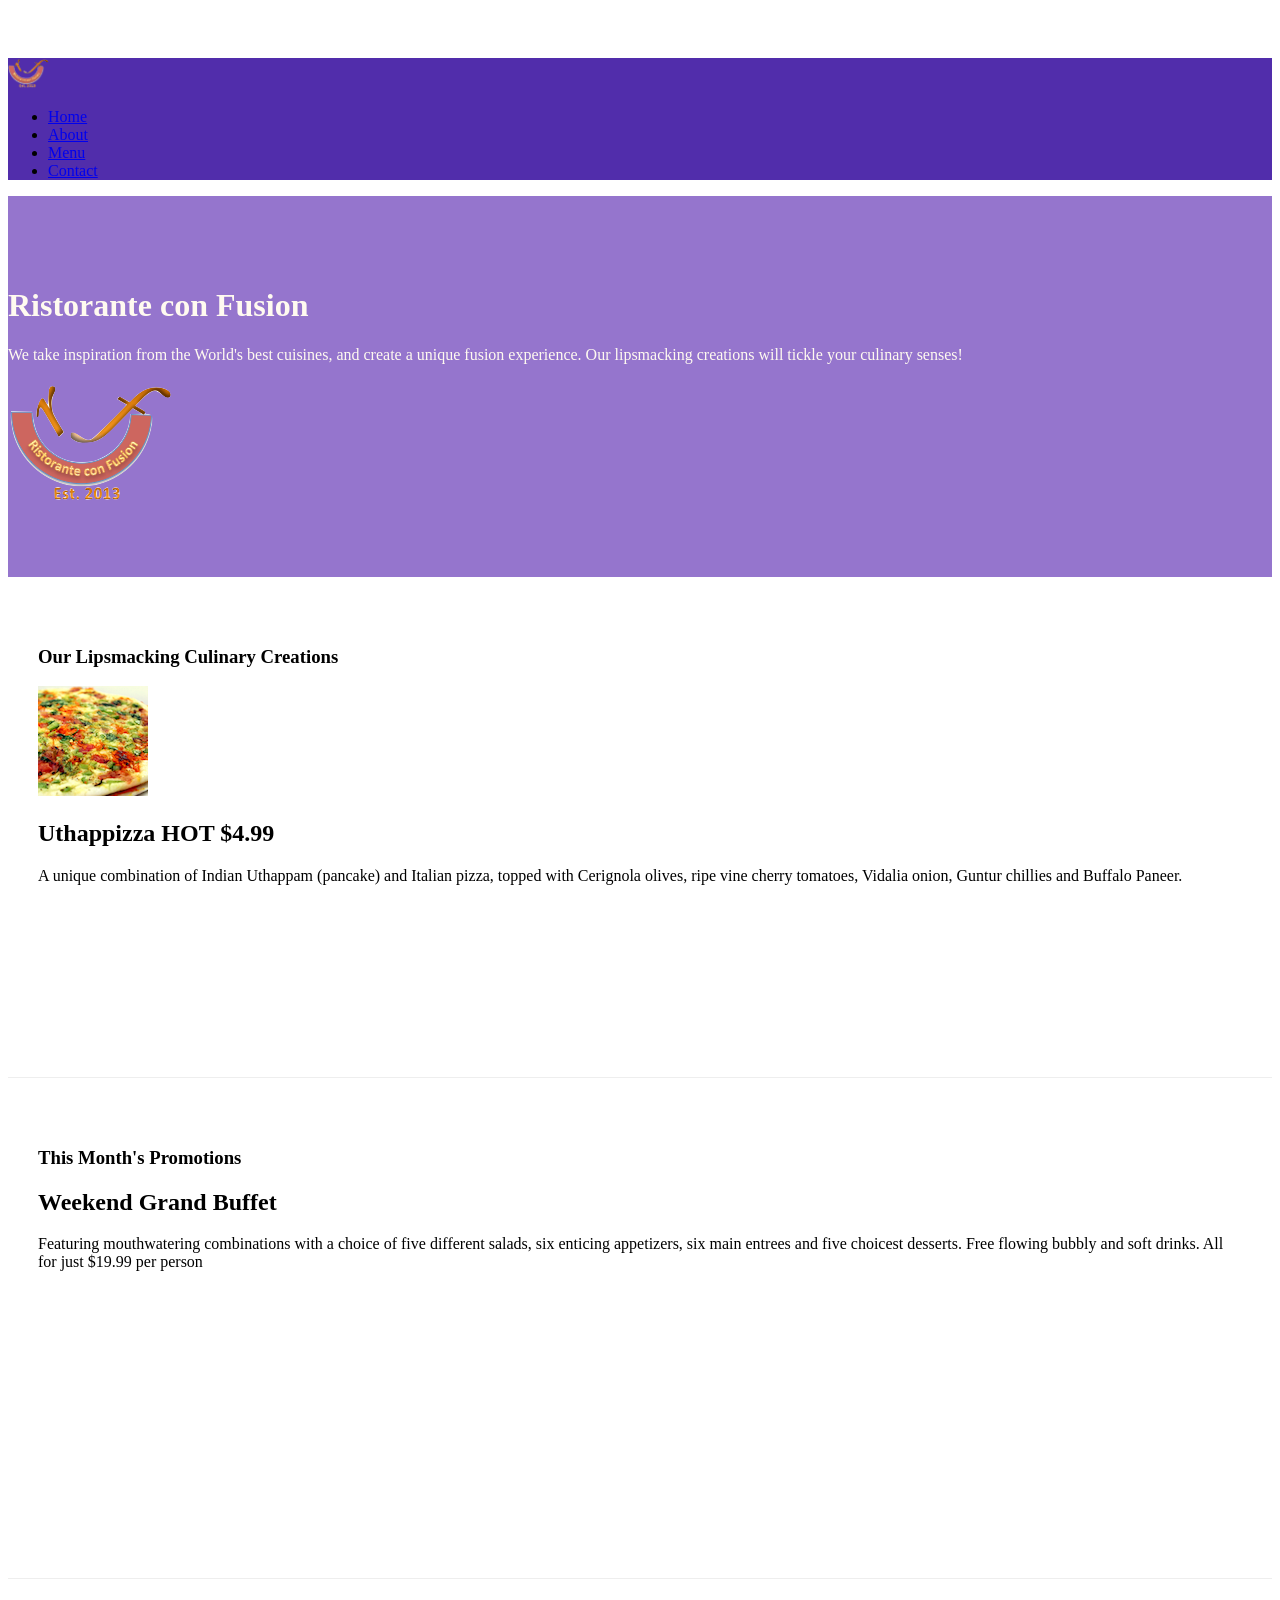
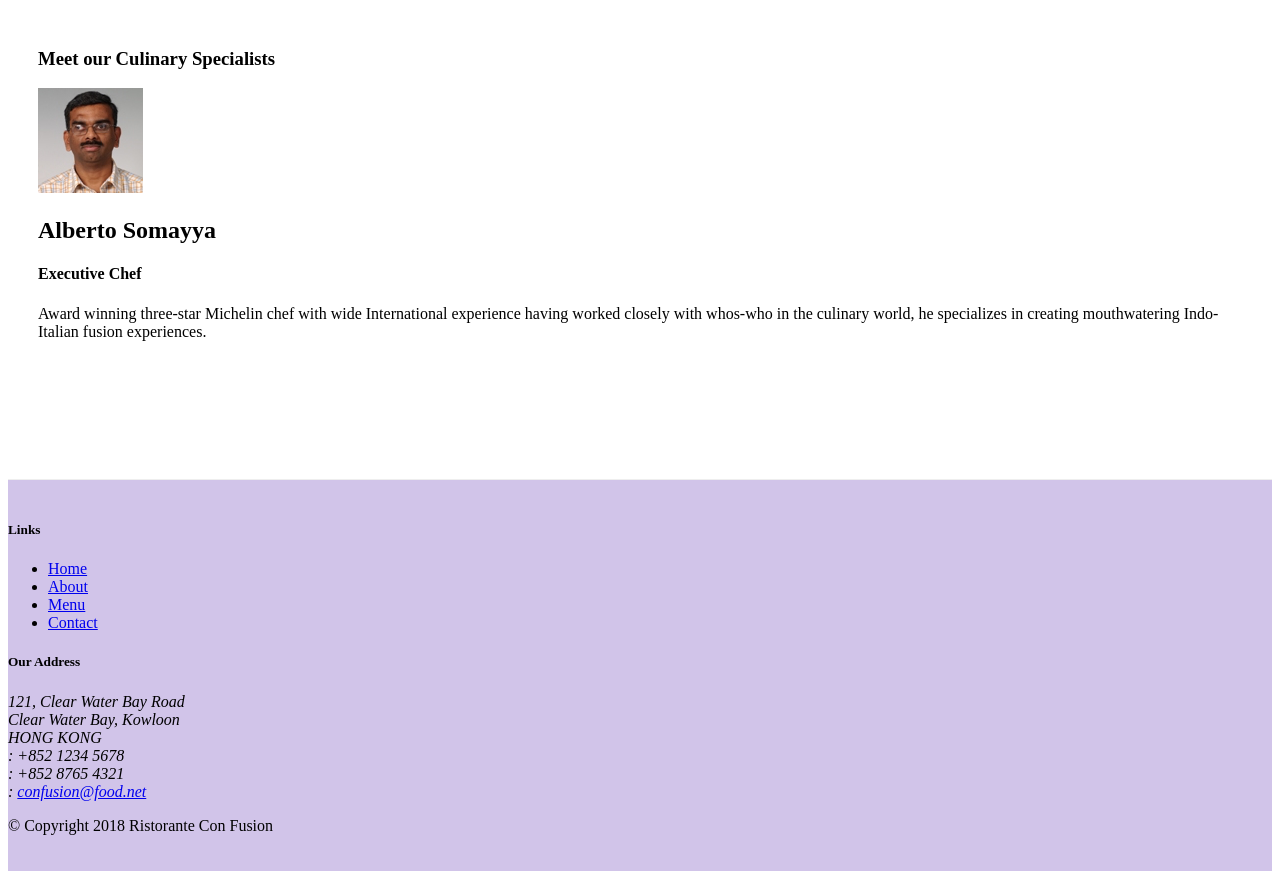
==== index.html @ 1c40da43 "alerting users" ====
<!DOCTYPE html>
<html lang="en">

<head>
     <!-- Required meta tags always come first -->
     <meta charset="utf-8">
     <meta name="viewport" content="width=device-width, initial-scale=1, shrink-to-fit=no">
     <meta http-equiv="x-ua-compatible" content="ie=edge">
 
     <!-- Bootstrap CSS -->
     <link rel="stylesheet" href="node_modules/bootstrap/dist/css/bootstrap.min.css">
     <link rel="stylesheet" href="node_modules/font-awesome/css/font-awesome.min.css">
     <link rel="stylesheet" href="node_modules/bootstrap-social/bootstrap-social.css">
     <link rel="stylesheet" href="css/styles.css">
    
    <title>Ristorante Con Fusion</title>
</head>

<body>
    <nav class="navbar navbar-dark navbar-expand-sm fixed-top">
        <div class="container">
            <botton class="navbar-toggler" type="botton" data-toggle="collapse" data-target="#Navbar">
                <span class="navbar-toggler-icon"></span>

            </botton>
            <a class="navbar-brand mr-auto" href="#"><img src="img/logo.png" height="30" width="41"></a>
            <div class="collapse navbar-collapse" id="Navbar">
                <ul class="navbar-nav mr-auto">
                    <li class="nav-item active"><a class="nav-link" href="#"><span class="fa fa-home fa-lg"></span> Home</a></li>
                    <li class="nav-item"><a class="nav-link" href="./aboutus.html"><span class="fa fa-info fa-lg"></span> About</a></li>
                    <li class="nav-item"><a class="nav-link" href="#"><span class="fa fa-list fa-lg"></span> Menu</a></li>
                    <li class="nav-item"><a class="nav-link" href="./contactus.html"><span class="fa fa-address-card fa-lg"></span> Contact</a></li>
                </ul>
            </div>
        </div>
    </nav>
    <header class="jumbotron">
        <div class="container">
            <div class="row row-header">
                <div class="col-12 col-sm-6">
                    <h1>Ristorante con Fusion</h1>
                    <p>We take inspiration from the World's best cuisines, and create a unique fusion experience. Our lipsmacking creations will tickle your culinary senses!</p>
                </div>
                <div class="col-12 col-sm align-self-center">
                    <img src="img/logo.png" class="img-fluid">
                </div>
            </div>
        </div>
    </header>

    <div class="container">
        <div class="row row-content algn-items-center">
            <div class="col-12 col-sm-4 order-sm-last col-md-3">
                <h3>Our Lipsmacking Culinary Creations</h3>
            </div>
            <div class="col col-sm order-sm-first col-md">
                <div class="media">
                    <img class="d-flex mr-3 img-thumbnail aign-self-center"
                        src="img/uthappizza.png" alt="uthappizza">
                    <div class="media-body">
                        <h2 class="md-0">Uthappizza <span class="badge badge-danger">HOT</span> <span class="badge badge-pill badge-secondary">$4.99</span></h2>
                        <p>A unique combination of Indian Uthappam (pancake) and Italian pizza, topped with Cerignola olives, ripe vine cherry tomatoes, Vidalia onion, Guntur chillies and Buffalo Paneer.</p>
                    </div>
                </div>
            </div>
        </div>


        <div class="row row-content align-items-center">
            <div class="col-12 col-sm-4 col-md-3">
                <h3>This Month's Promotions</h3>
            </div>
            <div class="col col-sm col-md">
                <h2>Weekend Grand Buffet</h2>
                <p>Featuring mouthwatering combinations with a choice of five different salads, six enticing appetizers, six main entrees and five choicest desserts. Free flowing bubbly and soft drinks. All for just $19.99 per person </p>
            </div>
        </div>

        <div class="row row-content align-items-center">
            <div class="col-12 col-sm-4 order-sm-last col-md-3">
                <h3>Meet our Culinary Specialists</h3>
            </div>
            <div class="col col-sm order-sm-first col-md">
                <div class="media">
                    <img class="d-flex mr-3 image-thumbnail align-self-center"
                        src="img/alberto.png" alt="alberto">
                    <div class="media-body">
                        <h2 class="mt-0">Alberto Somayya</h2>
                        <h4>Executive Chef</h4>
                        <p>Award winning three-star Michelin chef with wide International experience having worked closely with whos-who in the culinary world, he specializes in creating mouthwatering Indo-Italian fusion experiences. </p>
                    </div>
                </div>

                
            </div>
        </div>
    </div>

    <footer class="footer">
        <div class="container">
            <div class="row">             
                <div class="col-4 offset-1 col-sm-2">
                    <h5>Links</h5>
                    <ul class="list-unstyled">
                        <li><a href="#">Home</a></li>
                        <li><a href="./aboutus.html">About</a></li>
                        <li><a href="#">Menu</a></li>
                        <li><a href="./contactus.html">Contact</a></li>
                    </ul>
                </div>
                <div class="col-7 col-sm-5">
                    <h5>Our Address</h5>
                    <address>
		              121, Clear Water Bay Road<br>
		              Clear Water Bay, Kowloon<br>
		              HONG KONG<br>
		              <i class="fa fa-phone fa-lg"></i>: +852 1234 5678<br>
                      <i class="fa fa-fax fa-lg"></i>: +852 8765 4321<br>
                      <i class="fa fa-envelope fa-lg"></i>: <a href="mailto:confusion@food.net">confusion@food.net</a>
		           </address>
                </div>
                <div class="col-12 col-sm-4 align-self-center">
                    <div class="text-center">
                        <a class="btn btn-social-icon btn-google" href="http://google.com/+"><i class="fa fa-google-plus fa-lg"></i></a>
                        <a class="btn btn-social-icon btn-facebook" href="http://www.facebook.com/profile.php?id="><i class="fa fa-facebook fa-lg"></i></a>
                        <a class="btn btn-social-icon btn-linkedin" href="http://www.linkedin.com/in/"><i class="fa fa-linkedin fa-lg"></i></a>
                        <a class="btn btn-social-icon btn-twitter" href="http://twitter.com/"><i class="fa fa-twitter fa-lg"></i></a>
                        <a class="btn btn-social-icon btn-google" href="http://youtube.com/"><i class="fa fa-youtube fa-lg"></i></a>
                        <a class="btn btn-social-icon" href="mailto:"><i class="fa fa-envelope-o fa-lg"></i></a>
                    </div>
                </div>
           </div>
           <div class="row justify-content-center">             
                <div class="col-auto">
                    <p>© Copyright 2018 Ristorante Con Fusion</p>
                </div>
           </div>
        </div>
    </footer>
    <!-- jQuery first, then Popper.js, then Bootstrap JS. -->
    <script src="node_modules/jquery/dist/jquery.slim.min.js"></script>
    <script src="node_modules/popper.js/dist/umd/popper.min.js"></script>
    <script src="node_modules/bootstrap/dist/js/bootstrap.min.js"></script>

</body>

</html>
---- css/styles.css ----
.row-header{
    margin:0px auto;
    padding:0px auto;
}

.row-content{
    margin:0px auto;
    padding:50px 30px;
    border-bottom:1px groove;
    min-height:400px;
}

.footer{
    background-color: #D1C4E9;
    margin: 0px auto;
    padding: 20px 0px 20px 0px;
}

.jumbotron{
    padding:70px 0px;
    margin:0px auto;
    background: #9575CD;
    color:floralwhite;
}

.address{
    font-size:80%;
    margin:0px;
    color:#0f0f0f;
}

body{
    padding: 50px 0px 0px 0px;
    z-index: 0;
}

.navbar-dark{
    background-color:#512DAB;
}
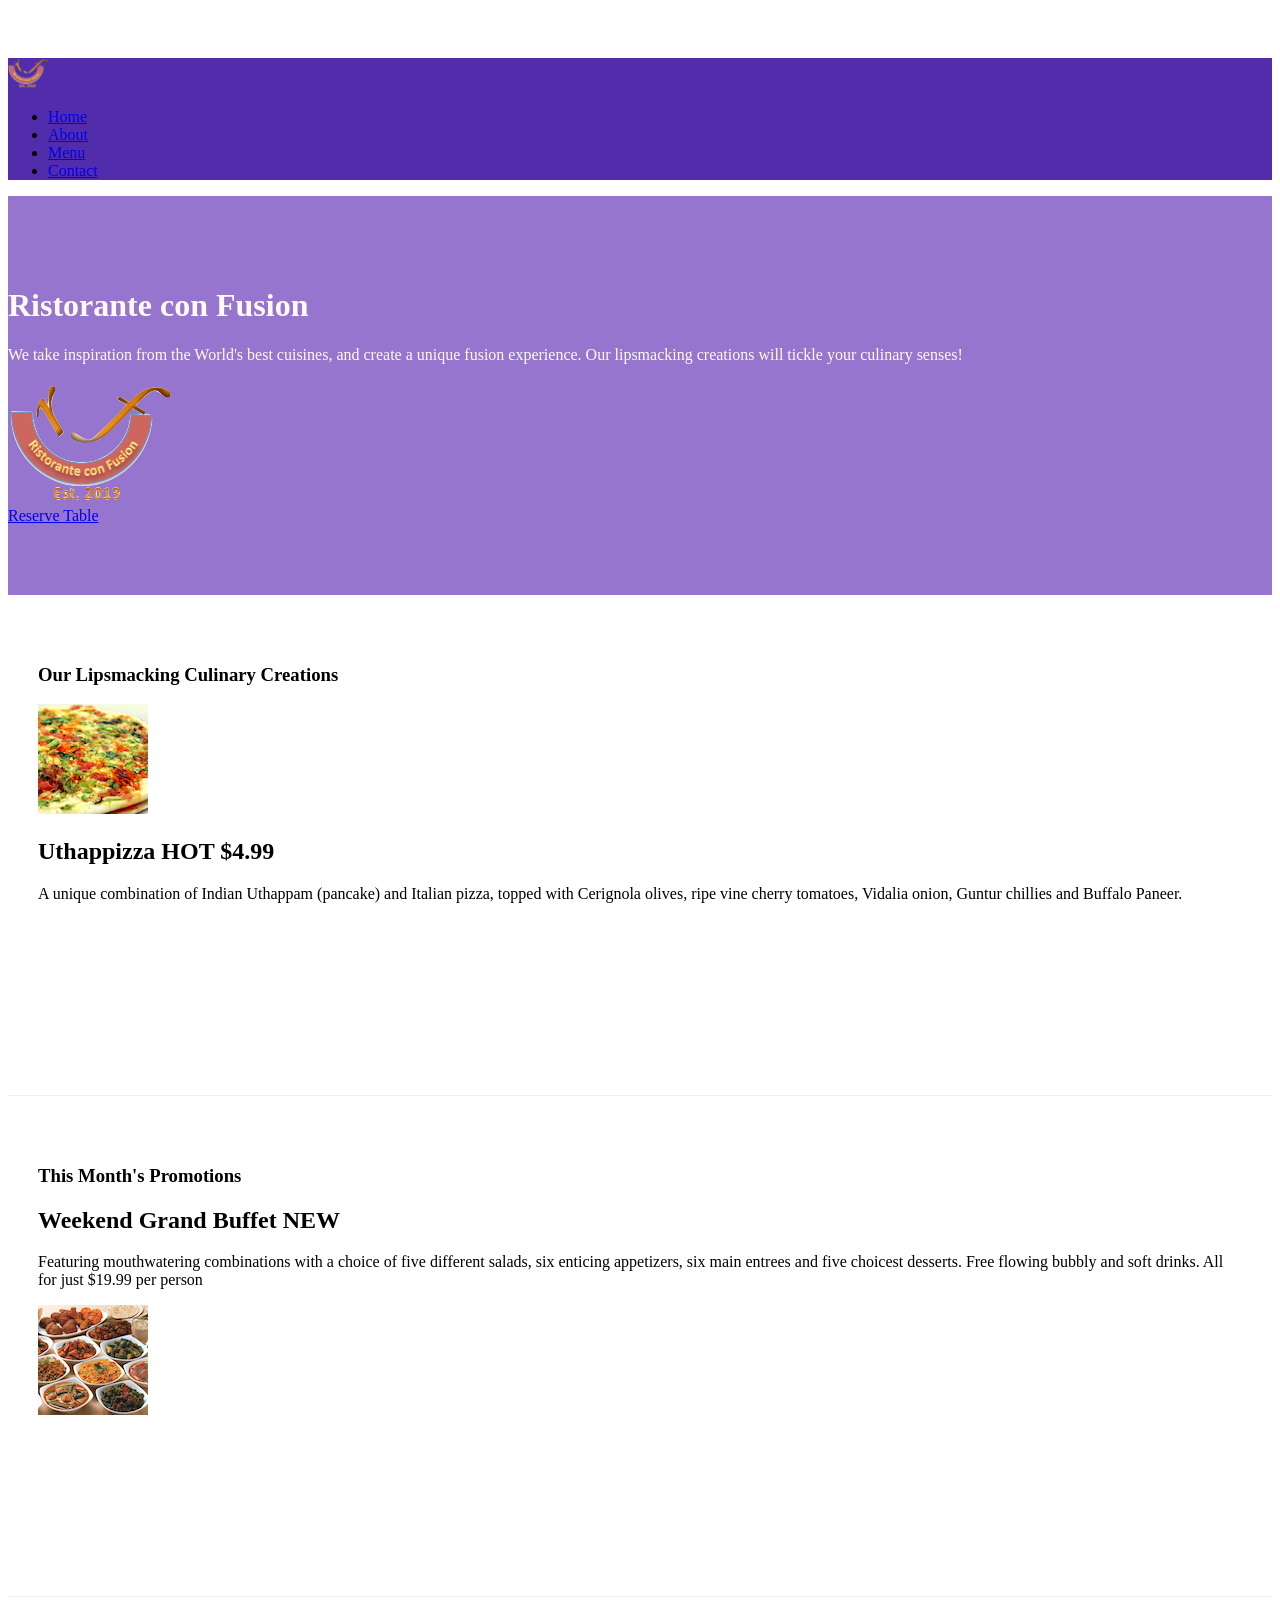
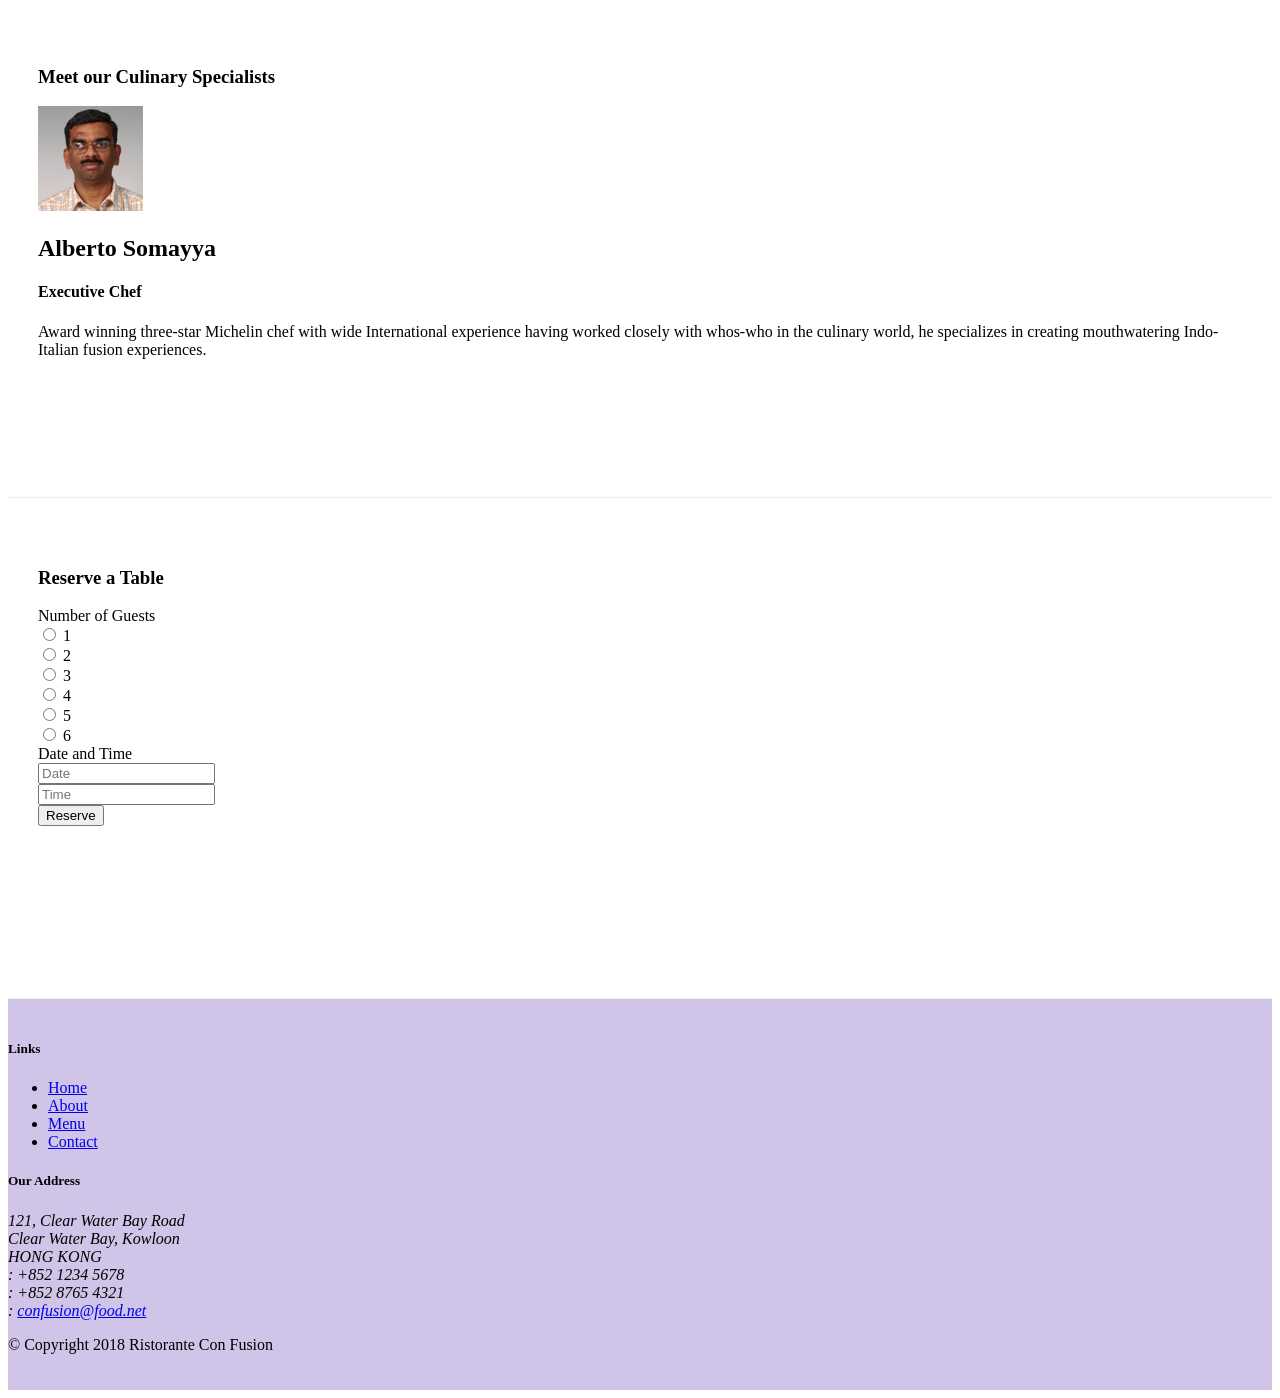
==== commit 0aecc437: "Tabs" ====
--- a/index.html
+++ b/index.html
@@ -37,13 +37,17 @@
     <header class="jumbotron">
         <div class="container">
             <div class="row row-header">
-                <div class="col-12 col-sm-6">
+                <div class="col col-12 col-sm-6">
                     <h1>Ristorante con Fusion</h1>
                     <p>We take inspiration from the World's best cuisines, and create a unique fusion experience. Our lipsmacking creations will tickle your culinary senses!</p>
                 </div>
-                <div class="col-12 col-sm align-self-center">
+                <div class="col-12 col-sm-3 align-self-center">
                     <img src="img/logo.png" class="img-fluid">
                 </div>
+                <div class="col-12 col-sm-3 align-self-center">
+                    <a class="btn btn-warning btn-block btn-lg" href="#reservation" role="button">Reserve Table</a>
+                </div>
+                
             </div>
         </div>
     </header>
@@ -59,7 +63,7 @@
                         src="img/uthappizza.png" alt="uthappizza">
                     <div class="media-body">
                         <h2 class="md-0">Uthappizza <span class="badge badge-danger">HOT</span> <span class="badge badge-pill badge-secondary">$4.99</span></h2>
-                        <p>A unique combination of Indian Uthappam (pancake) and Italian pizza, topped with Cerignola olives, ripe vine cherry tomatoes, Vidalia onion, Guntur chillies and Buffalo Paneer.</p>
+                        <p class="d-none d-md-block">A unique combination of Indian Uthappam (pancake) and Italian pizza, topped with Cerignola olives, ripe vine cherry tomatoes, Vidalia onion, Guntur chillies and Buffalo Paneer.</p>
                     </div>
                 </div>
             </div>
@@ -71,8 +75,14 @@
                 <h3>This Month's Promotions</h3>
             </div>
             <div class="col col-sm col-md">
-                <h2>Weekend Grand Buffet</h2>
-                <p>Featuring mouthwatering combinations with a choice of five different salads, six enticing appetizers, six main entrees and five choicest desserts. Free flowing bubbly and soft drinks. All for just $19.99 per person </p>
+                <div class="media">
+                    <div class="media-body">
+                        <h2 class="mt-0">Weekend Grand Buffet <span class="badge badge-danger">NEW</span></h2>
+                        <p class="d-none d-md-block">Featuring mouthwatering combinations with a choice of five different salads, six enticing appetizers, six main entrees and five choicest desserts. Free flowing bubbly and soft drinks. All for just $19.99 per person </p>
+                    </div>
+                    <img class="d-flex ml-3 image-thumbnail align-self-center"
+                    src="img/buffet.png" alt="buffet">
+                </div>
             </div>
         </div>
 
@@ -87,11 +97,74 @@
                     <div class="media-body">
                         <h2 class="mt-0">Alberto Somayya</h2>
                         <h4>Executive Chef</h4>
-                        <p>Award winning three-star Michelin chef with wide International experience having worked closely with whos-who in the culinary world, he specializes in creating mouthwatering Indo-Italian fusion experiences. </p>
-                    </div>
-                </div>
-
-                
+                        <p class="d-none d-md-block">Award winning three-star Michelin chef with wide International experience having worked closely with whos-who in the culinary world, he specializes in creating mouthwatering Indo-Italian fusion experiences. </p>
+                    </div>
+                </div>  
+            </div>
+        </div>
+       
+        <div class="row row-content align-items-center justify-content-center" id="reservation">
+            <div class="col-12 col-sm-8">
+                <div class="card">
+                    <h3 class="card-header bg-warning text-white"><strong>Reserve a Table</strong></h3>
+                    <div class="card-body">
+                        <form>
+                                 <div class="form-group row">
+                                <label class="col-12 col-sm-2" id="guests">Number of Guests</label>
+                                <div class="col-12 col-sm-8">
+                                  <div class="form-check form-check-inline">
+                                      <input class="form-check-input" type="radio" name="inlineRadioOptions" id="inlineRadio1" value="1">
+                                      <label class="form-check-label" for="inlineRadio1">1</label>
+                                    </div>
+                                    <div class="form-check form-check-inline">
+                                      <input class="form-check-input" type="radio" name="inlineRadioOptions" id="inlineRadio2" value="2">
+                                      <label class="form-check-label" for="inlineRadio2">2</label>
+                                    </div>
+                                    <div class="form-check form-check-inline">
+                                      <input class="form-check-input" type="radio" name="inlineRadioOptions" id="inlineRadio3" value="3">
+                                      <label class="form-check-label" for="inlineRadio3">3</label>
+                                    </div>
+                                    <div class="form-check form-check-inline">
+                                      <input class="form-check-input" type="radio" name="inlineRadioOptions" id="inlineRadio4" value="4">
+                                      <label class="form-check-label" for="inlineRadio4">4</label>
+                                    </div>
+                                    <div class="form-check form-check-inline">
+                                      <input class="form-check-input" type="radio" name="inlineRadioOptions" id="inlineRadio5" value="5">
+                                      <label class="form-check-label" for="inlineRadio5">5</label>
+                                    </div>
+                                    <div class="form-check form-check-inline">
+                                        <input class="form-check-input" type="radio" name="inlineRadioOptions" id="inlineRadio6" value="6">
+                                        <label class="form-check-label" for="inlineRadio6">6</label>
+                                      </div>
+                                </div> 
+                            </div>
+                            <div class="form-group row">
+                                <label for="date" class="col-12 col-sm-12 col-md-2 col-form-label">Date and Time</label>
+                                <div class="col-12 col-sm-12 col-md-4">
+                                    <div class="input-group">
+                                        <div class="input-group-addon">
+                                                                                        
+                                        </div>
+                                        <input type="text" class="form-control" id="date" name="date" placeholder="Date">
+                                    </div>                                   
+                                </div>
+                                <div class="col-12 col-sm-12 col-md-4">
+                                    <div class="input-group">
+                                        <div class="input-group-addon">
+                                                                                        
+                                        </div>
+                                        <input type="text" class="form-control" id="time" name="time" placeholder="Time">
+                                    </div>
+                                </div>
+                            </div>
+                            <div class="form-group row">
+                                <div class="offset-md-2 col-md-10">
+                                    <button type="submit" class="btn btn-primary">Reserve</button>
+                                </div>
+                            </div>
+                        </form>
+                    </div>
+                </div>
             </div>
         </div>
     </div>
--- a/css/styles.css
+++ b/css/styles.css
@@ -37,3 +37,10 @@
 .navbar-dark{
     background-color:#512DAB;
 }
+
+.tab-content{
+    border-left: 1px solid #ddd;
+    border-right: 1px solid #ddd;
+    border-bottom: 1px solid #ddd;
+    padding: 10px;
+}
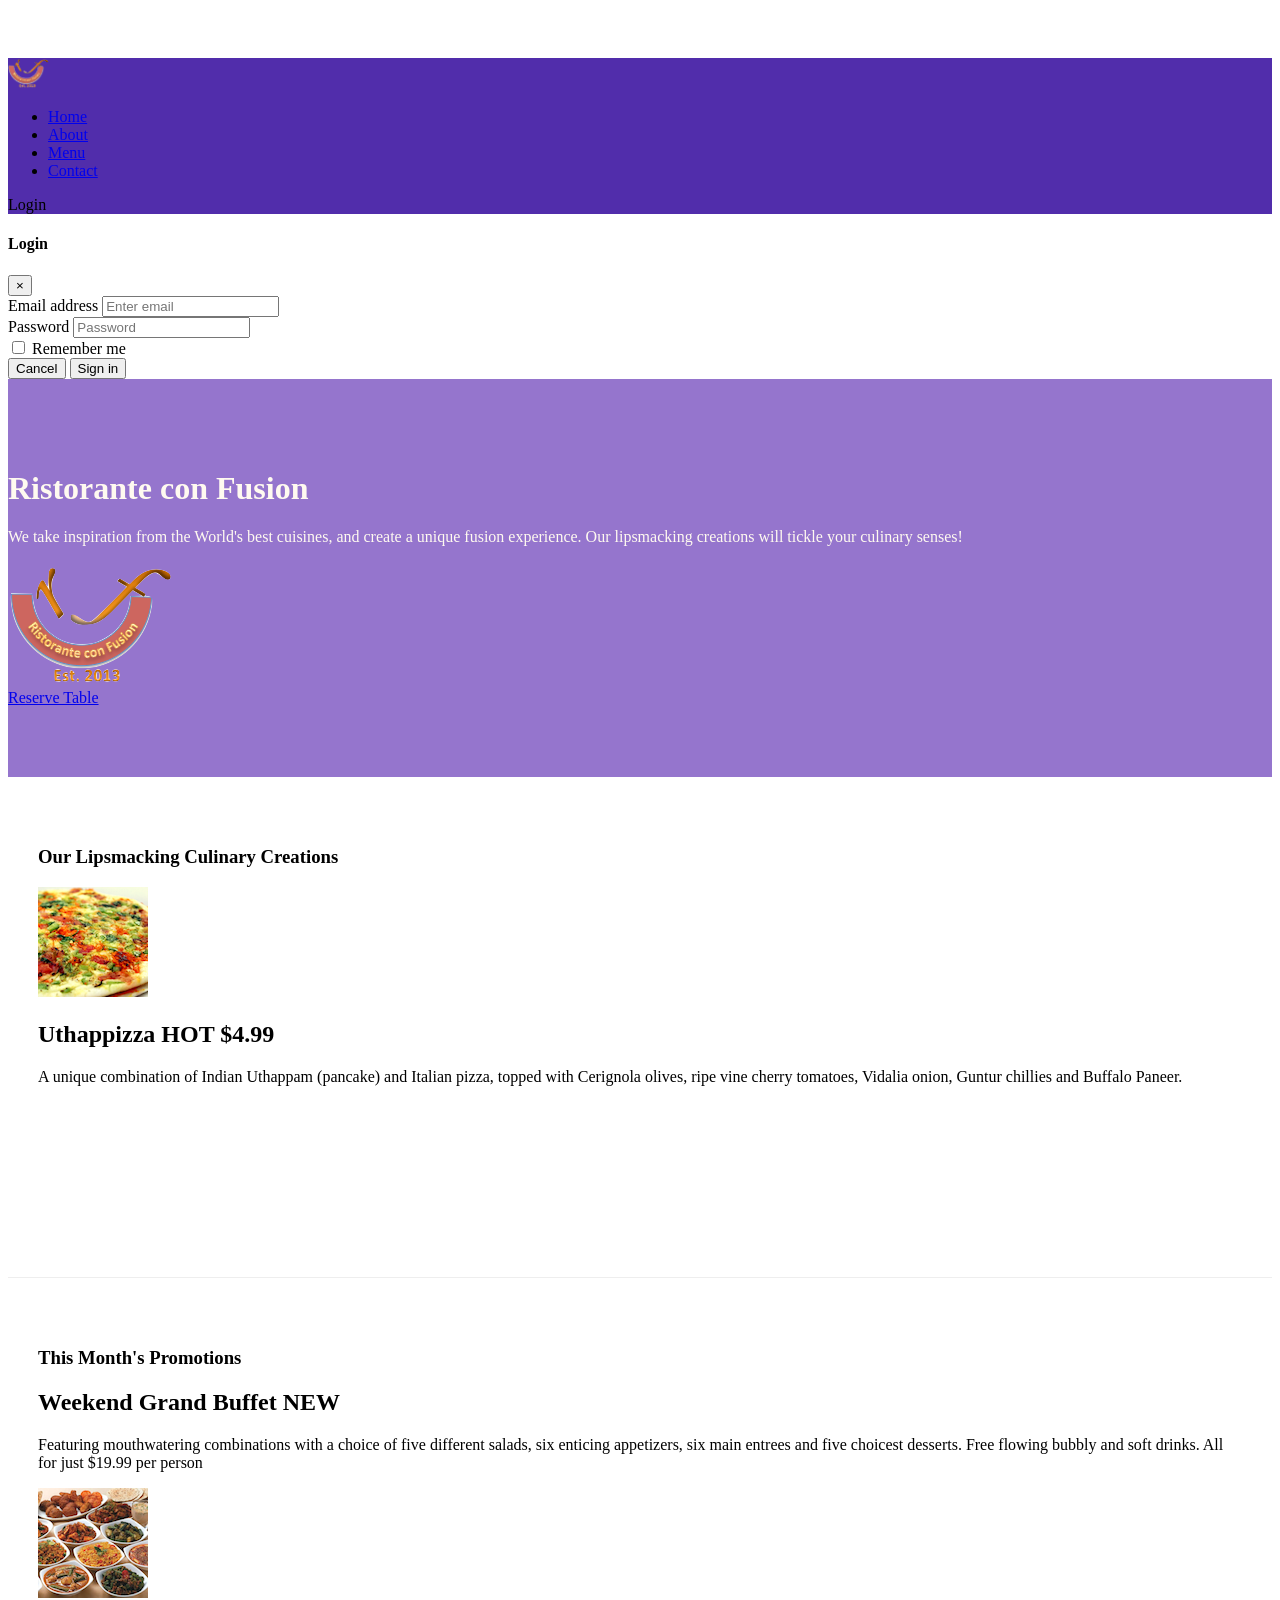
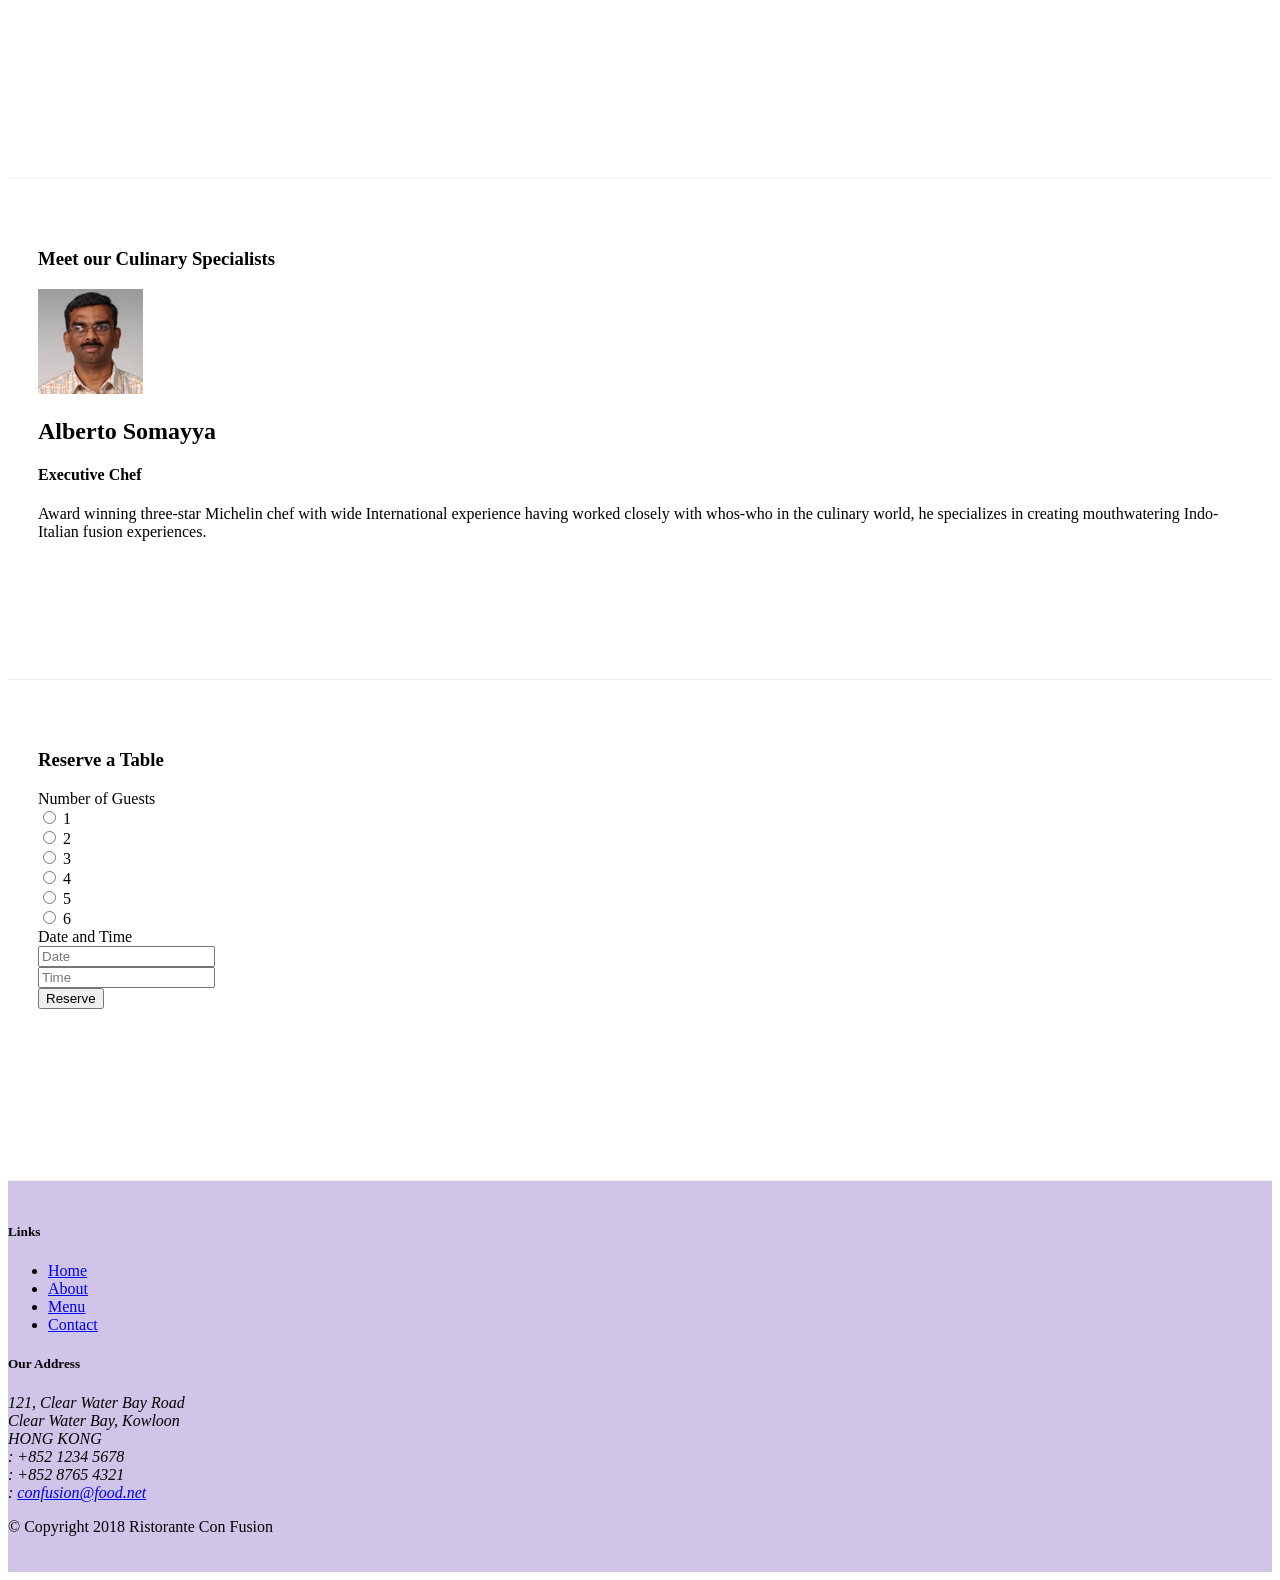
==== commit 3b9f5285: "Tooltips and Modals" ====
--- a/index.html
+++ b/index.html
@@ -31,9 +31,52 @@
                     <li class="nav-item"><a class="nav-link" href="#"><span class="fa fa-list fa-lg"></span> Menu</a></li>
                     <li class="nav-item"><a class="nav-link" href="./contactus.html"><span class="fa fa-address-card fa-lg"></span> Contact</a></li>
                 </ul>
+                <span class="navbar-text">
+                    <a data-toggle="modal" data-target="#loginModal">
+                        <span class="fa fa-sign-in"></span> Login
+                    </a>
+                </span>
             </div>
         </div>
     </nav>
+
+    <div id="loginModal" class="modal fade" role="dialog">
+        <div class="modal-dialog modal-lg" role="content">
+            <div class="modal-content">
+                <div class="modal-header">
+                    <h4 class="modal-title">Login</h4>
+                    <button type="button" class="close" data-dismiss="modal">
+                        &times;
+                    </button>
+                </div>
+                <div class="modal-body">
+                    <form>
+                        <div class="form-row">
+                            <div class="form-group col-sm-4">
+                                    <label class="sr-only" for="exampleInputEmail3">Email address</label>
+                                    <input type="email" class="form-control form-control-sm mr-1" id="exampleInputEmail3" placeholder="Enter email">
+                            </div>
+                            <div class="form-group col-sm-4">
+                                <label class="sr-only" for="exampleInputPassword3">Password</label>
+                                <input type="password" class="form-control form-control-sm mr-1" id="exampleInputPassword3" placeholder="Password">
+                            </div>
+                            <div class="col-sm-auto">
+                                <div class="form-check">
+                                    <input class="form-check-input" type="checkbox">
+                                    <label class="form-check-label"> Remember me
+                                    </label>
+                                </div>
+                            </div>
+                        </div>
+                        <div class="form-row">
+                            <button type="button" class="btn btn-secondary btn-sm ml-auto" data-dismiss="modal">Cancel</button>
+                            <button type="submit" class="btn btn-primary btn-sm ml-1">Sign in</button>        
+                        </div>
+                    </form>
+                </div>
+            </div>
+        </div>
+    </div>
     <header class="jumbotron">
         <div class="container">
             <div class="row row-header">
@@ -41,11 +84,15 @@
                     <h1>Ristorante con Fusion</h1>
                     <p>We take inspiration from the World's best cuisines, and create a unique fusion experience. Our lipsmacking creations will tickle your culinary senses!</p>
                 </div>
+                <div class="col-12 col-sm align-self-center">
+                    <img src="img/logo.png" class="img-fluid">
+                </div>
                 <div class="col-12 col-sm-3 align-self-center">
-                    <img src="img/logo.png" class="img-fluid">
-                </div>
-                <div class="col-12 col-sm-3 align-self-center">
-                    <a class="btn btn-warning btn-block btn-lg" href="#reservation" role="button">Reserve Table</a>
+                    <a role="button" class="btn btn-warning nav-link btn-block btn-lg"
+                        data-toggle="tooltip" data-html="true" 
+                        title="Or call us at <br><strong>+852 12345678</strong>"
+                        data-placement="bottom" href="#reservation">Reserve Table</a>
+
                 </div>
                 
             </div>
@@ -214,6 +261,11 @@
     <script src="node_modules/jquery/dist/jquery.slim.min.js"></script>
     <script src="node_modules/popper.js/dist/umd/popper.min.js"></script>
     <script src="node_modules/bootstrap/dist/js/bootstrap.min.js"></script>
+    <script>
+        $(document).ready(function() {
+            $('[data-toggle="tooltip"]').tooltip();
+        });
+    </script>
 
 </body>
 
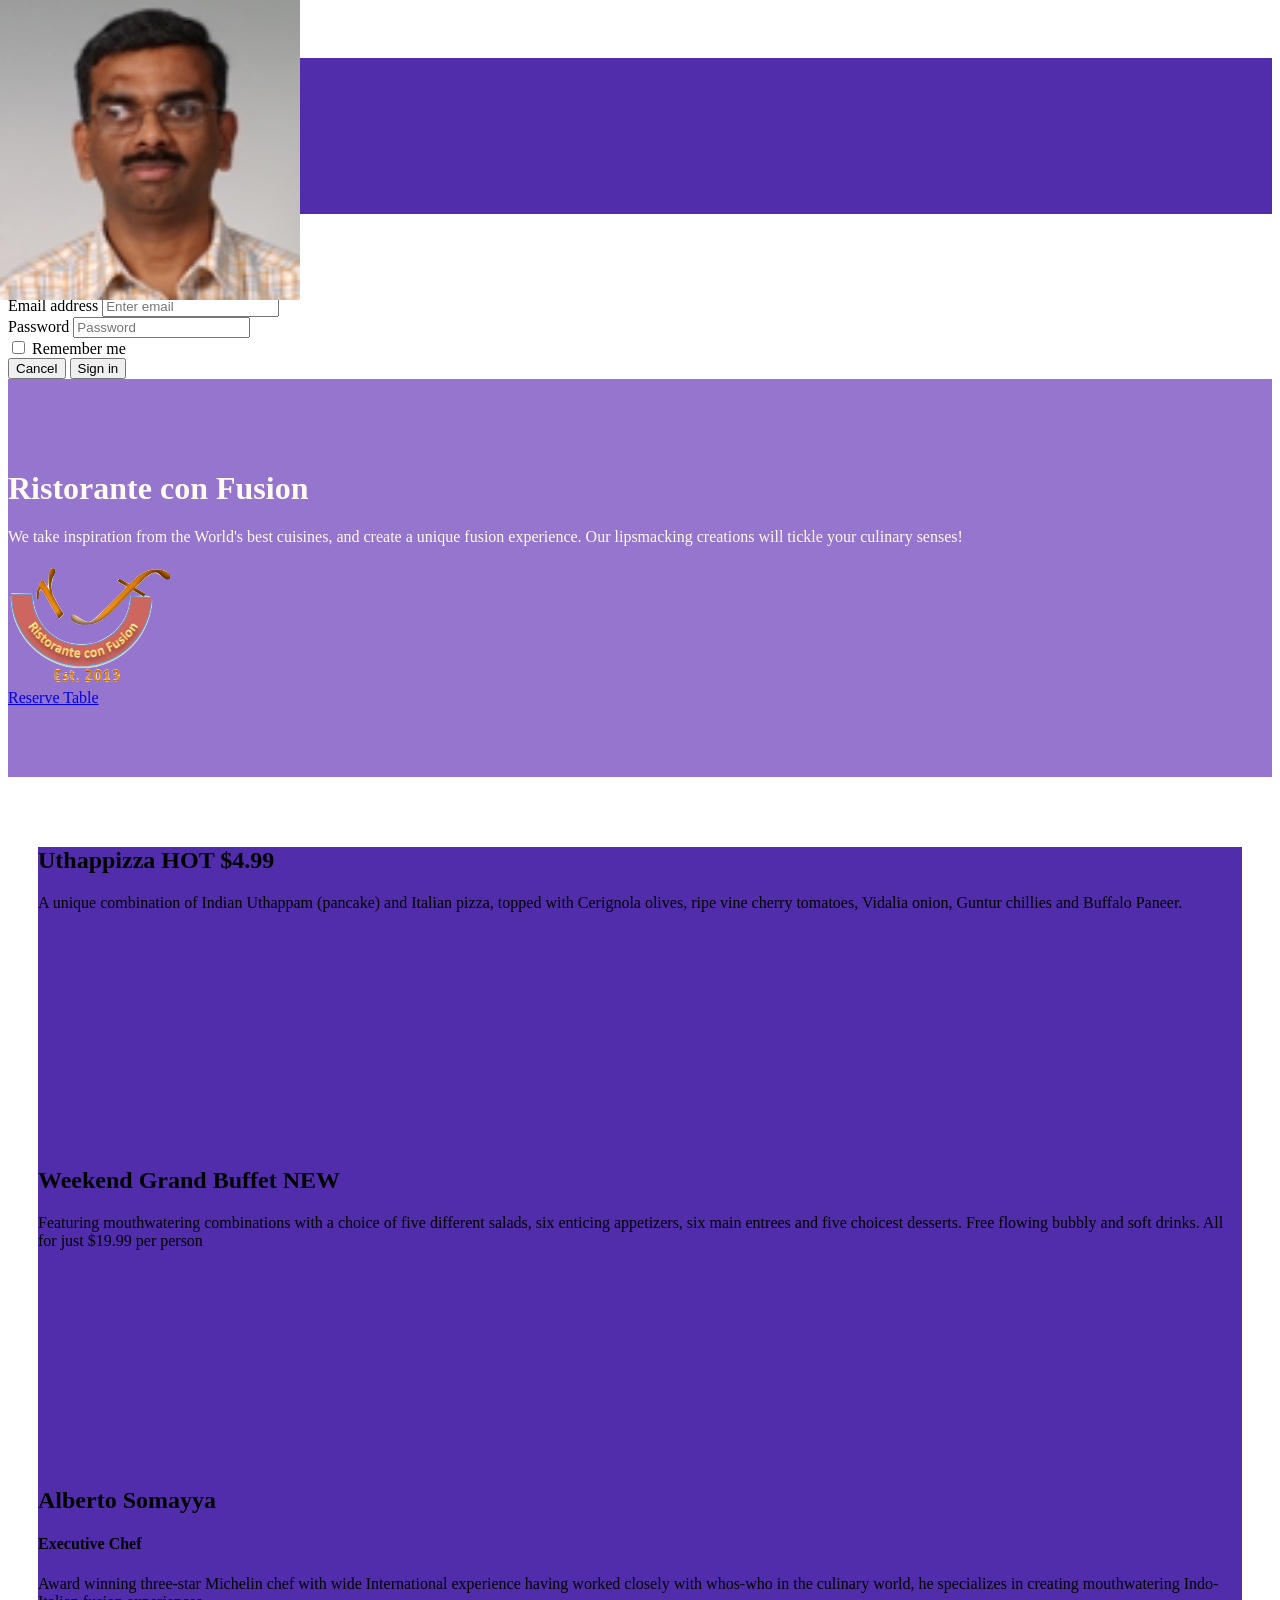
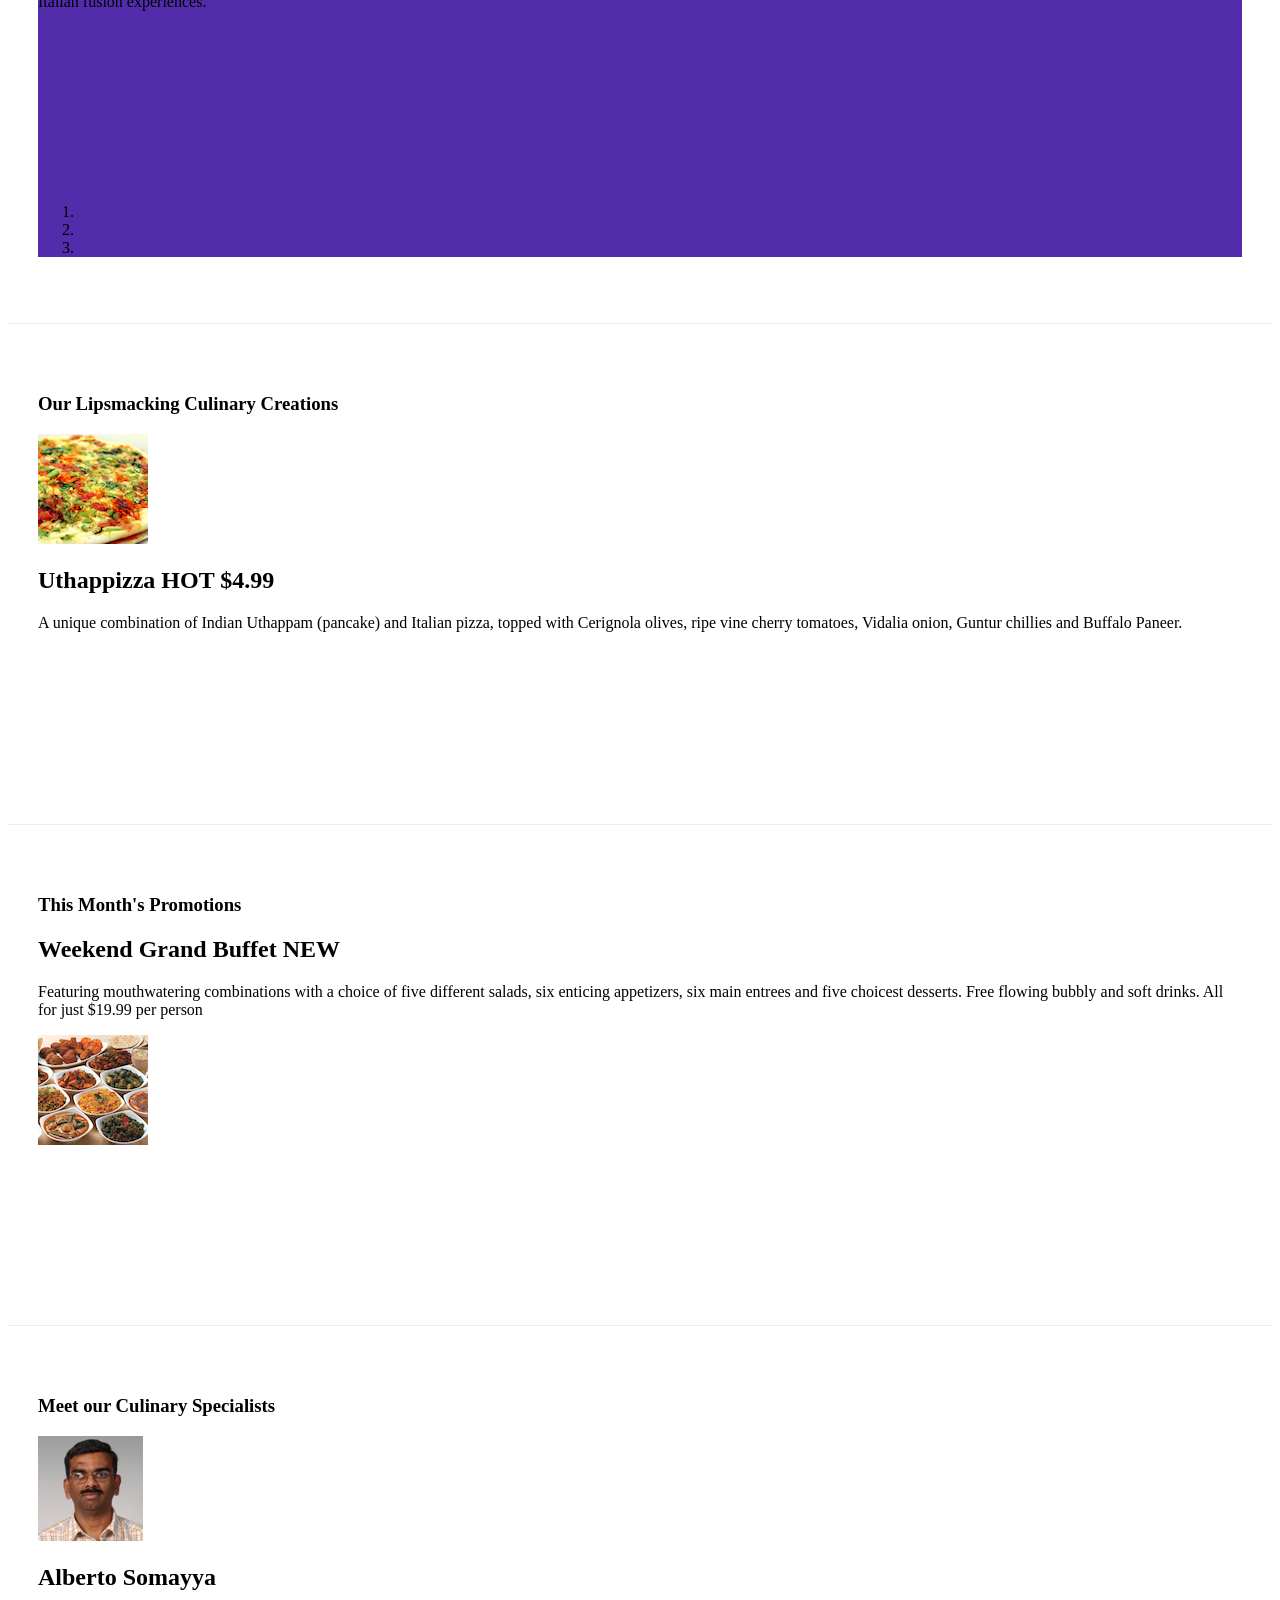
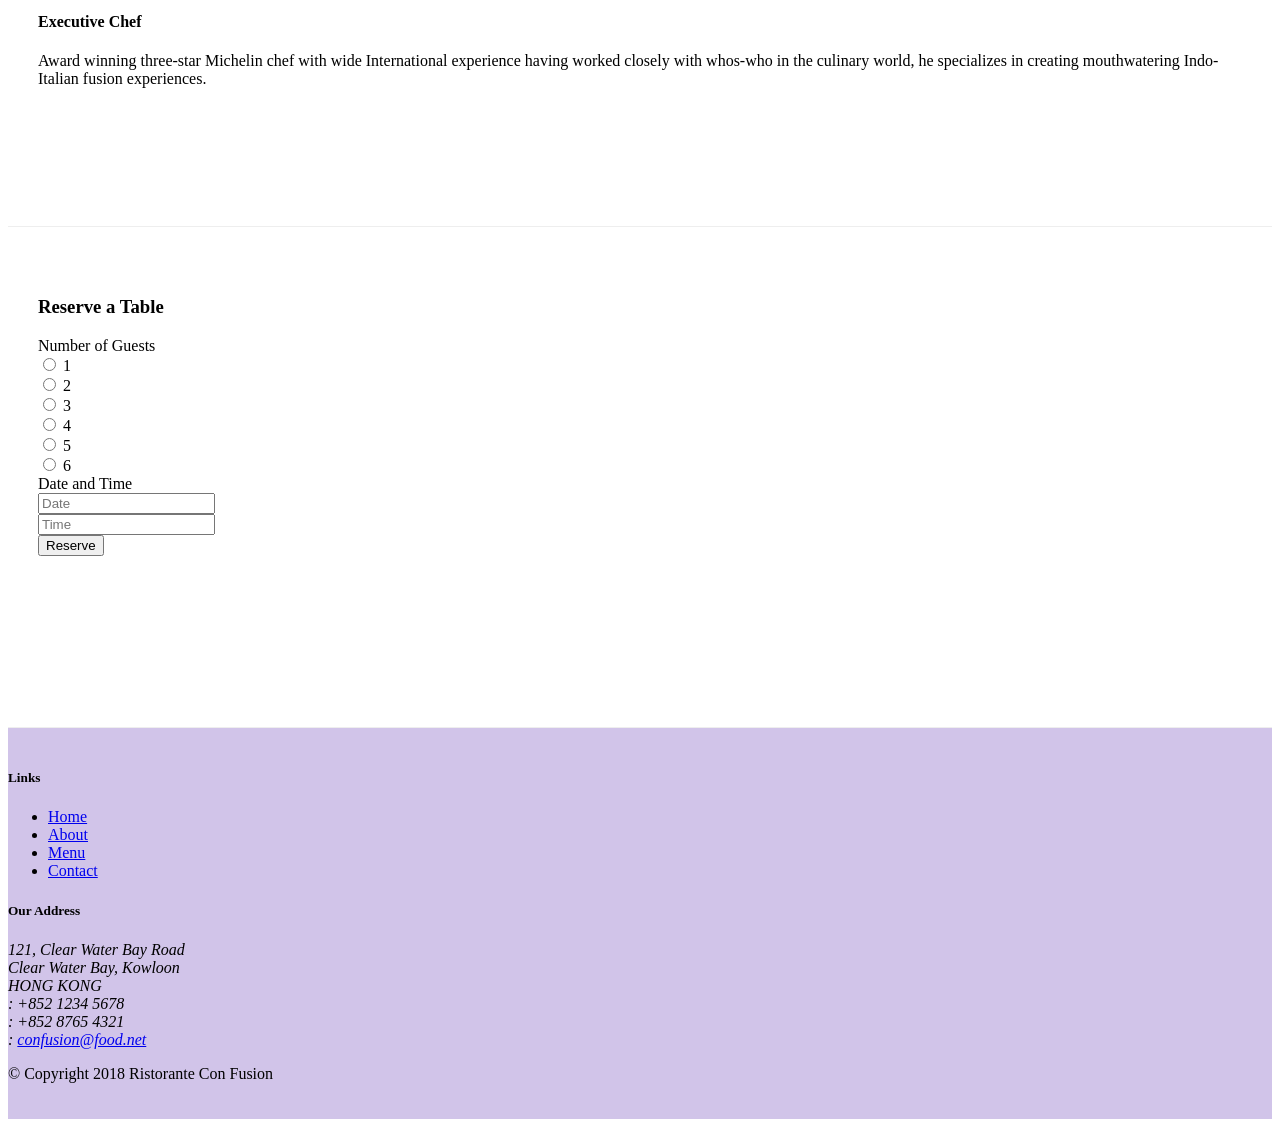
==== commit 0179e18d: "carousel" ====
--- a/index.html
+++ b/index.html
@@ -100,6 +100,51 @@
     </header>
 
     <div class="container">
+        <div class="row row-content">
+            <div class="col">
+                <div id="mycarousel" class="carousel slide" data-ride="carousel">
+                    <div class="carousel-inner" role="listbox">
+                        <div class="carousel-item active">
+                            <img class="d-block img-fluid"
+                                src="img/uthappizza.png" alt="uthappizza">
+                            <div class="carousel-caption d-none d-md-block">
+                                <h2>Uthappizza <span class="badge badge-danger">HOT</span> <span class="badge badge-pill badge-secondary">$4.99</span></h2>
+                                <p class="d-none d-md-block">A unique combination of Indian Uthappam (pancake) and Italian pizza, topped with Cerignola olives, ripe vine cherry tomatoes, Vidalia onion, Guntur chillies and Buffalo Paneer.</p>
+                            </div>
+
+                        </div>
+                        <div class="carousel-item">
+                            <img class="d-block img-fluid"
+                                src="img/buffet.png" alt="buffet">
+                            <div class="carousel-caption d-none d-md-block">
+                                <h2>Weekend Grand Buffet <span class="badge badge-danger">NEW</span></h2>
+                                <p class="d-none d-md-block">Featuring mouthwatering combinations with a choice of five different salads, six enticing appetizers, six main entrees and five choicest desserts. Free flowing bubbly and soft drinks. All for just $19.99 per person </p>
+                            </div>
+                        </div>
+                        <div class="carousel-item">
+                            <img class="d-block img-fluid"
+                                src="img/alberto.png" alt="alberto">
+                            <div class="carousel-caption d-none d-md-block">
+                                <h2>Alberto Somayya</h2>
+                                <h4>Executive Chef</h4>
+                                <p class="d-none d-md-block">Award winning three-star Michelin chef with wide International experience having worked closely with whos-who in the culinary world, he specializes in creating mouthwatering Indo-Italian fusion experiences. </p>
+                            </div>
+                        </div>
+                    </div>
+                    <ol class="carousel-indicators">
+                        <li data-target="#mycarousel" data-slide-to="0" class="active"></li>
+                        <li data-target="#mycarousel" data-slide-to="1"></li>
+                        <li data-target="#mycarousel" data-slide-to="2"></li>
+                    </ol>
+                    <a class="carousel-control-prev" href="#mycarousel" role="button" data-slide="prev">
+                        <span class="carousel-control-prev-icon"></span>
+                    </a>
+                    <a class="carousel-control-next" href="#mycarousel" role="button" data-slide="next">
+                        <span class="carousel-control-next-icon"></span>
+                    </a>
+                </div>
+            </div>
+        </div>
         <div class="row row-content algn-items-center">
             <div class="col-12 col-sm-4 order-sm-last col-md-3">
                 <h3>Our Lipsmacking Culinary Creations</h3>
@@ -109,7 +154,7 @@
                     <img class="d-flex mr-3 img-thumbnail aign-self-center"
                         src="img/uthappizza.png" alt="uthappizza">
                     <div class="media-body">
-                        <h2 class="md-0">Uthappizza <span class="badge badge-danger">HOT</span> <span class="badge badge-pill badge-secondary">$4.99</span></h2>
+                        <h2 class="mt-0">Uthappizza <span class="badge badge-danger">HOT</span> <span class="badge badge-pill badge-secondary">$4.99</span></h2>
                         <p class="d-none d-md-block">A unique combination of Indian Uthappam (pancake) and Italian pizza, topped with Cerignola olives, ripe vine cherry tomatoes, Vidalia onion, Guntur chillies and Buffalo Paneer.</p>
                     </div>
                 </div>
--- a/css/styles.css
+++ b/css/styles.css
@@ -43,4 +43,18 @@
     border-right: 1px solid #ddd;
     border-bottom: 1px solid #ddd;
     padding: 10px;
+}
+
+.carousel{
+    background:#512DAB;
+}
+
+.carousel-item{
+    height:300px;
+}
+.carousel-item img{
+    position:absolute;
+    top:0;
+    left:0;
+    min-height:300px;
 }
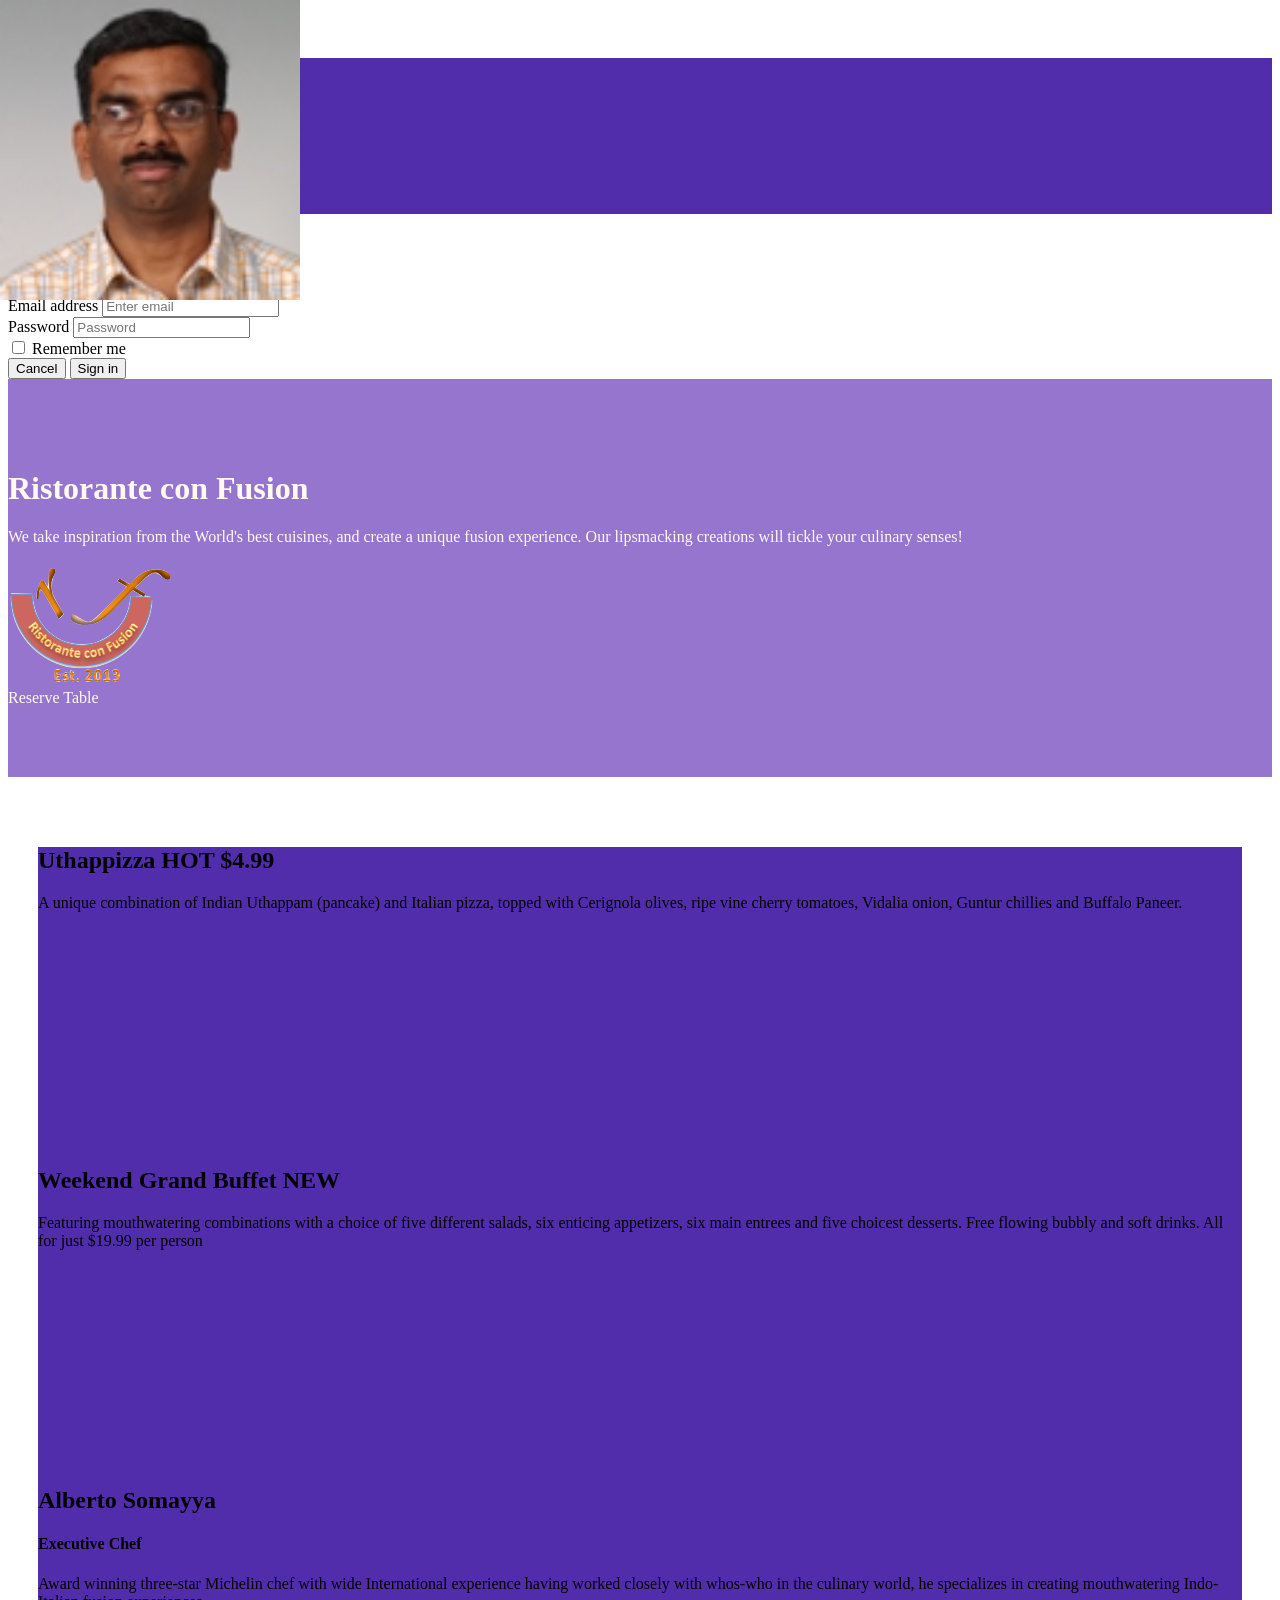
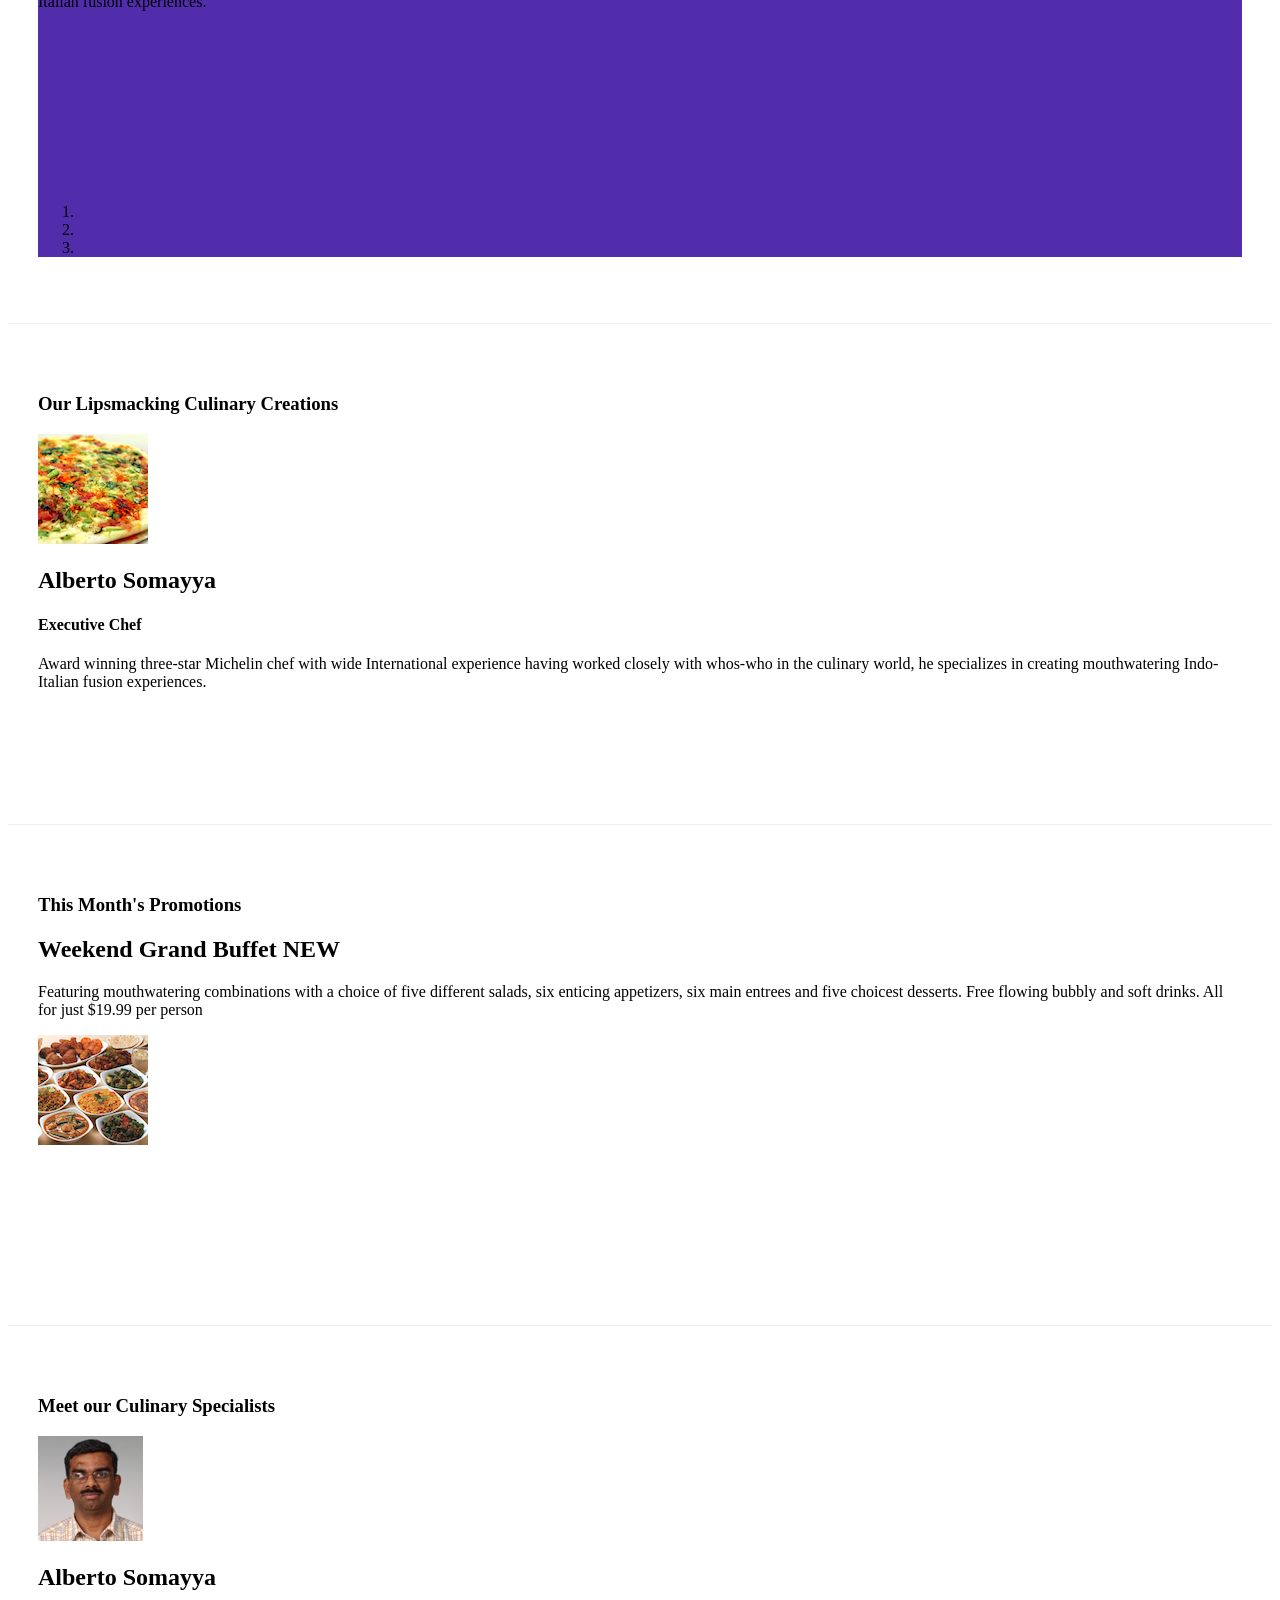
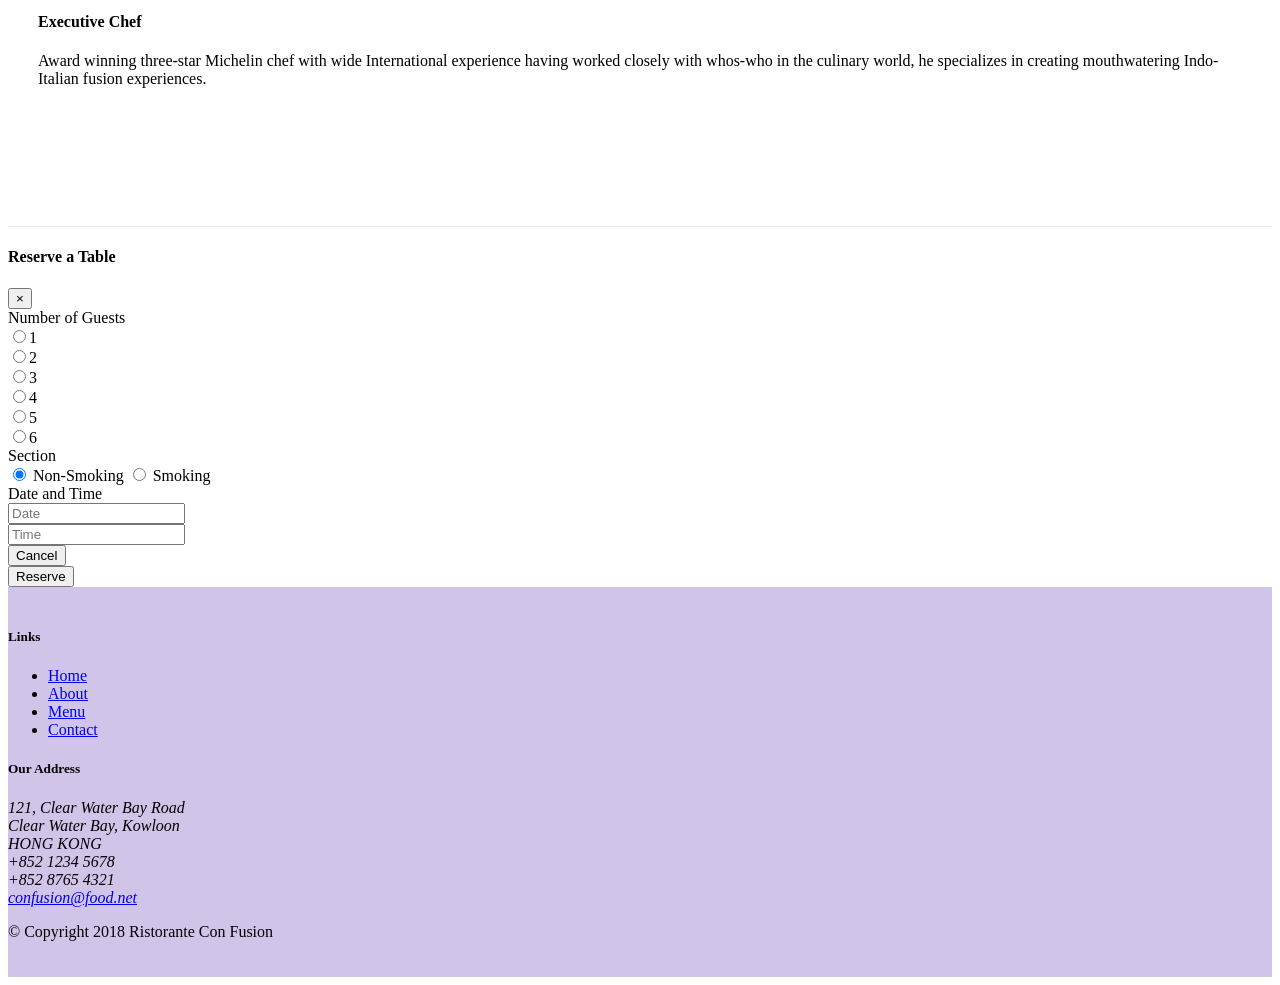
==== commit e1a88015: "Assignment3" ====
--- a/index.html
+++ b/index.html
@@ -2,41 +2,39 @@
 <html lang="en">
 
 <head>
-     <!-- Required meta tags always come first -->
-     <meta charset="utf-8">
-     <meta name="viewport" content="width=device-width, initial-scale=1, shrink-to-fit=no">
-     <meta http-equiv="x-ua-compatible" content="ie=edge">
- 
-     <!-- Bootstrap CSS -->
-     <link rel="stylesheet" href="node_modules/bootstrap/dist/css/bootstrap.min.css">
-     <link rel="stylesheet" href="node_modules/font-awesome/css/font-awesome.min.css">
-     <link rel="stylesheet" href="node_modules/bootstrap-social/bootstrap-social.css">
-     <link rel="stylesheet" href="css/styles.css">
-    
+    <!-- Required meta tags always come first -->
+    <meta charset="utf-8">
+    <meta name="viewport" content="width=device-width, initial-scale=1, shrink-to-fit=no">
+    <meta http-equiv="x-ua-compatible" content="ie=edge">
+
+    <!-- Bootstrap CSS -->
+    <link rel="stylesheet" href="node_modules/bootstrap/dist/css/bootstrap.min.css">
+    <link rel="stylesheet" href="node_modules/font-awesome/css/font-awesome.min.css">
+    <link rel="stylesheet" href="node_modules/bootstrap-social/bootstrap-social.css">
+    <link rel="stylesheet" href="css/styles.css">
     <title>Ristorante Con Fusion</title>
 </head>
 
 <body>
     <nav class="navbar navbar-dark navbar-expand-sm fixed-top">
         <div class="container">
-            <botton class="navbar-toggler" type="botton" data-toggle="collapse" data-target="#Navbar">
+            <button class="navbar-toggler" type="button" data-toggle="collapse" data-target="#Navbar">
                 <span class="navbar-toggler-icon"></span>
-
-            </botton>
-            <a class="navbar-brand mr-auto" href="#"><img src="img/logo.png" height="30" width="41"></a>
-            <div class="collapse navbar-collapse" id="Navbar">
+            </button>
+           <a class="navbar-brand mr-auto" href="#"><img src="img/logo.png" height="30" width="41"></a>
+           <div class="collapse navbar-collapse" id="Navbar">
                 <ul class="navbar-nav mr-auto">
                     <li class="nav-item active"><a class="nav-link" href="#"><span class="fa fa-home fa-lg"></span> Home</a></li>
                     <li class="nav-item"><a class="nav-link" href="./aboutus.html"><span class="fa fa-info fa-lg"></span> About</a></li>
                     <li class="nav-item"><a class="nav-link" href="#"><span class="fa fa-list fa-lg"></span> Menu</a></li>
                     <li class="nav-item"><a class="nav-link" href="./contactus.html"><span class="fa fa-address-card fa-lg"></span> Contact</a></li>
-                </ul>
+                </ul>    
                 <span class="navbar-text">
                     <a data-toggle="modal" data-target="#loginModal">
                         <span class="fa fa-sign-in"></span> Login
                     </a>
-                </span>
-            </div>
+                </span>        
+            </div>            
         </div>
     </nav>
 
@@ -44,9 +42,9 @@
         <div class="modal-dialog modal-lg" role="content">
             <div class="modal-content">
                 <div class="modal-header">
-                    <h4 class="modal-title">Login</h4>
+                    <h4 class="modal-title">Login</h4> 
                     <button type="button" class="close" data-dismiss="modal">
-                        &times;
+                        &times; 
                     </button>
                 </div>
                 <div class="modal-body">
@@ -77,24 +75,22 @@
             </div>
         </div>
     </div>
+
+
     <header class="jumbotron">
         <div class="container">
             <div class="row row-header">
-                <div class="col col-12 col-sm-6">
+                <div class="col-12 col-sm-6">
                     <h1>Ristorante con Fusion</h1>
                     <p>We take inspiration from the World's best cuisines, and create a unique fusion experience. Our lipsmacking creations will tickle your culinary senses!</p>
                 </div>
-                <div class="col-12 col-sm align-self-center">
+                <div class="col-12 col-sm-3 align-self-center">
                     <img src="img/logo.png" class="img-fluid">
                 </div>
                 <div class="col-12 col-sm-3 align-self-center">
-                    <a role="button" class="btn btn-warning nav-link btn-block btn-lg"
-                        data-toggle="tooltip" data-html="true" 
-                        title="Or call us at <br><strong>+852 12345678</strong>"
-                        data-placement="bottom" href="#reservation">Reserve Table</a>
-
-                </div>
-                
+                    <a data-toggle="modal" data-target="#reserveTableForm" role="button" class="btn btn-block nav-link btn-warning" 
+                    data-placement="bottom">Reserve Table</a>
+                </div>
             </div>
         </div>
     </header>
@@ -105,29 +101,28 @@
                 <div id="mycarousel" class="carousel slide" data-ride="carousel">
                     <div class="carousel-inner" role="listbox">
                         <div class="carousel-item active">
-                            <img class="d-block img-fluid"
-                                src="img/uthappizza.png" alt="uthappizza">
+                            <img class="d-block img-fluid" src="img/uthappizza.png" alt="Uthappizza">
                             <div class="carousel-caption d-none d-md-block">
                                 <h2>Uthappizza <span class="badge badge-danger">HOT</span> <span class="badge badge-pill badge-secondary">$4.99</span></h2>
-                                <p class="d-none d-md-block">A unique combination of Indian Uthappam (pancake) and Italian pizza, topped with Cerignola olives, ripe vine cherry tomatoes, Vidalia onion, Guntur chillies and Buffalo Paneer.</p>
-                            </div>
-
+                                <p class="d-none d-sm-block">A unique combination of Indian Uthappam (pancake) and
+                                Italian pizza, topped with Cerignola olives, ripe vine
+                                cherry tomatoes, Vidalia onion, Guntur chillies and
+                                Buffalo Paneer.</p>
+                            </div>
                         </div>
                         <div class="carousel-item">
-                            <img class="d-block img-fluid"
-                                src="img/buffet.png" alt="buffet">
+                            <img class="d-block img-fluid" src="img/buffet.png" alt="Buffet">
                             <div class="carousel-caption d-none d-md-block">
                                 <h2>Weekend Grand Buffet <span class="badge badge-danger">NEW</span></h2>
-                                <p class="d-none d-md-block">Featuring mouthwatering combinations with a choice of five different salads, six enticing appetizers, six main entrees and five choicest desserts. Free flowing bubbly and soft drinks. All for just $19.99 per person </p>
+                                <p class="d-none d-sm-block">Featuring mouthwatering combinations with a choice of five different salads, six enticing appetizers, six main entrees and five choicest desserts. Free flowing bubbly and soft drinks. All for just $19.99 per person </p>
                             </div>
                         </div>
                         <div class="carousel-item">
-                            <img class="d-block img-fluid"
-                                src="img/alberto.png" alt="alberto">
+                            <img class="d-block img-fluid" src="img/alberto.png" alt="Alberto">
                             <div class="carousel-caption d-none d-md-block">
                                 <h2>Alberto Somayya</h2>
                                 <h4>Executive Chef</h4>
-                                <p class="d-none d-md-block">Award winning three-star Michelin chef with wide International experience having worked closely with whos-who in the culinary world, he specializes in creating mouthwatering Indo-Italian fusion experiences. </p>
+                                <p class="d-none d-sm-block">Award winning three-star Michelin chef with wide International experience having worked closely with whos-who in the culinary world, he specializes in creating mouthwatering Indo-Italian fusion experiences. </p>
                             </div>
                         </div>
                     </div>
@@ -135,6 +130,7 @@
                         <li data-target="#mycarousel" data-slide-to="0" class="active"></li>
                         <li data-target="#mycarousel" data-slide-to="1"></li>
                         <li data-target="#mycarousel" data-slide-to="2"></li>
+                    
                     </ol>
                     <a class="carousel-control-prev" href="#mycarousel" role="button" data-slide="prev">
                         <span class="carousel-control-prev-icon"></span>
@@ -145,35 +141,34 @@
                 </div>
             </div>
         </div>
-        <div class="row row-content algn-items-center">
-            <div class="col-12 col-sm-4 order-sm-last col-md-3">
+        <div class="row row-content align-items-center">
+            <div class="col-12 col-sm-4 col-md-3 order-sm-last">
                 <h3>Our Lipsmacking Culinary Creations</h3>
             </div>
             <div class="col col-sm order-sm-first col-md">
                 <div class="media">
-                    <img class="d-flex mr-3 img-thumbnail aign-self-center"
-                        src="img/uthappizza.png" alt="uthappizza">
+                    <img class="d-flex mr-3 img-thumbnail align-self-center"
+                            src="img/uthappizza.png" alt="Uthappizza">
                     <div class="media-body">
-                        <h2 class="mt-0">Uthappizza <span class="badge badge-danger">HOT</span> <span class="badge badge-pill badge-secondary">$4.99</span></h2>
-                        <p class="d-none d-md-block">A unique combination of Indian Uthappam (pancake) and Italian pizza, topped with Cerignola olives, ripe vine cherry tomatoes, Vidalia onion, Guntur chillies and Buffalo Paneer.</p>
-                    </div>
-                </div>
-            </div>
-        </div>
-
+                        <h2 class="mt-0">Alberto Somayya</h2>
+                        <h4>Executive Chef</h4>
+                        <p class="d-none d-sm-block">Award winning three-star Michelin chef with wide International experience having worked closely with whos-who in the culinary world, he specializes in creating mouthwatering Indo-Italian fusion experiences. </p>
+                    </div>
+                </div>
+            </div>
+        </div>
 
         <div class="row row-content align-items-center">
-            <div class="col-12 col-sm-4 col-md-3">
+            <div class="col-12 col-sm-4 col-md-3 order-sm-first">
                 <h3>This Month's Promotions</h3>
             </div>
-            <div class="col col-sm col-md">
+            <div class="col col-sm order-sm-last col-md">
                 <div class="media">
                     <div class="media-body">
                         <h2 class="mt-0">Weekend Grand Buffet <span class="badge badge-danger">NEW</span></h2>
-                        <p class="d-none d-md-block">Featuring mouthwatering combinations with a choice of five different salads, six enticing appetizers, six main entrees and five choicest desserts. Free flowing bubbly and soft drinks. All for just $19.99 per person </p>
-                    </div>
-                    <img class="d-flex ml-3 image-thumbnail align-self-center"
-                    src="img/buffet.png" alt="buffet">
+                        <p class="d-none d-sm-block">Featuring mouthwatering combinations with a choice of five different salads, six enticing appetizers, six main entrees and five choicest desserts. Free flowing bubbly and soft drinks. All for just $19.99 per person </p>
+                    </div>
+                    <img class="d-flex mr-3 img-thumbnail align-self-center" src="img/buffet.png" alt="Buffet">
                 </div>
             </div>
         </div>
@@ -184,87 +179,107 @@
             </div>
             <div class="col col-sm order-sm-first col-md">
                 <div class="media">
-                    <img class="d-flex mr-3 image-thumbnail align-self-center"
-                        src="img/alberto.png" alt="alberto">
+                    <img class="d-flex mr-3 img-thumbnail align-self-center" src="img/alberto.png" alt="Alberto">
                     <div class="media-body">
                         <h2 class="mt-0">Alberto Somayya</h2>
                         <h4>Executive Chef</h4>
-                        <p class="d-none d-md-block">Award winning three-star Michelin chef with wide International experience having worked closely with whos-who in the culinary world, he specializes in creating mouthwatering Indo-Italian fusion experiences. </p>
-                    </div>
-                </div>  
-            </div>
-        </div>
-       
-        <div class="row row-content align-items-center justify-content-center" id="reservation">
-            <div class="col-12 col-sm-8">
-                <div class="card">
-                    <h3 class="card-header bg-warning text-white"><strong>Reserve a Table</strong></h3>
-                    <div class="card-body">
+                        <p class="d-none d-sm-block">Award winning three-star Michelin chef with wide International experience having worked closely with whos-who in the culinary world, he specializes in creating mouthwatering Indo-Italian fusion experiences. </p>
+                    </div>
+                </div>
+            </div>
+        </div>
+
+        <div id="reserveTableForm" class="modal fade" role="dialog">
+            <div class="modal-dialog modal-lg" role="content">
+                <div class="modal-content">
+                    <div class="modal-header">
+                        <h4 class="modal-title">Reserve a Table</h4> 
+                        <button type="button" class="close" data-dismiss="modal">
+                            &times; 
+                        </button>
+                    </div>
+                    <div class="modal-body">
                         <form>
-                                 <div class="form-group row">
-                                <label class="col-12 col-sm-2" id="guests">Number of Guests</label>
-                                <div class="col-12 col-sm-8">
-                                  <div class="form-check form-check-inline">
-                                      <input class="form-check-input" type="radio" name="inlineRadioOptions" id="inlineRadio1" value="1">
-                                      <label class="form-check-label" for="inlineRadio1">1</label>
-                                    </div>
-                                    <div class="form-check form-check-inline">
-                                      <input class="form-check-input" type="radio" name="inlineRadioOptions" id="inlineRadio2" value="2">
-                                      <label class="form-check-label" for="inlineRadio2">2</label>
-                                    </div>
-                                    <div class="form-check form-check-inline">
-                                      <input class="form-check-input" type="radio" name="inlineRadioOptions" id="inlineRadio3" value="3">
-                                      <label class="form-check-label" for="inlineRadio3">3</label>
-                                    </div>
-                                    <div class="form-check form-check-inline">
-                                      <input class="form-check-input" type="radio" name="inlineRadioOptions" id="inlineRadio4" value="4">
-                                      <label class="form-check-label" for="inlineRadio4">4</label>
-                                    </div>
-                                    <div class="form-check form-check-inline">
-                                      <input class="form-check-input" type="radio" name="inlineRadioOptions" id="inlineRadio5" value="5">
-                                      <label class="form-check-label" for="inlineRadio5">5</label>
-                                    </div>
-                                    <div class="form-check form-check-inline">
-                                        <input class="form-check-input" type="radio" name="inlineRadioOptions" id="inlineRadio6" value="6">
-                                        <label class="form-check-label" for="inlineRadio6">6</label>
-                                      </div>
+                            <div class="form-group row">
+                                <label class="col-12 col-sm-2 col-form-label" for="guests">Number of Guests</label>
+                                <div class="col">
+                                  <div class="form-check-inline">
+                                      <label class="form-check-label">
+                                          <input type="radio" class="form-check-input" id="guests" name="guests" value="1">1
+                                      </label>
+                                  </div>
+                                  <div class="form-check-inline">
+                                      <label class="form-check-label">
+                                          <input type="radio" class="form-check-input" id="guests" name="guests" value="2">2
+                                      </label>
+                                  </div>
+                                  <div class="form-check-inline">
+                                      <label class="form-check-label">
+                                          <input type="radio" class="form-check-input" id="guests" name="guests" value="3">3
+                                      </label>
+                                  </div>
+                                  <div class="form-check-inline">
+                                      <label class="form-check-label">
+                                          <input type="radio" class="form-check-input" id="guests" name="guests" value="4">4
+                                      </label>
+                                  </div>
+                                  <div class="form-check-inline">
+                                      <label class="form-check-label">
+                                          <input type="radio" class="form-check-input" id="guests" name="guests" value="5">5
+                                      </label>
+                                  </div>
+                                  <div class="form-check-inline">
+                                      <label class="form-check-label">
+                                          <input type="radio" class="form-check-input" id="guests" name="guests" value="6">6
+                                      </label>
+                                  </div>
+                              </div>
+                            </div>
+
+                            <div class="form-group row">
+                                <label class="col-12 col-sm-2 col-form-label" for="section">Section</label>
+                                <div class="col-12 col-sm-4">
+                                    <div class="btn-group btn-group-toggle" data-toggle="buttons">
+                                    <label class="btn btn-sm btn-success active">
+                                      <input type="radio" name="options" id="option1" autocomplete="off" checked> Non-Smoking
+                                    </label>
+                                    <label class="btn btn-sm btn-danger">
+                                      <input type="radio" name="options" id="option2" autocomplete="off"> Smoking
+                                    </label>
+                                </div>   
                                 </div> 
                             </div>
+
                             <div class="form-group row">
-                                <label for="date" class="col-12 col-sm-12 col-md-2 col-form-label">Date and Time</label>
-                                <div class="col-12 col-sm-12 col-md-4">
-                                    <div class="input-group">
-                                        <div class="input-group-addon">
-                                                                                        
-                                        </div>
-                                        <input type="text" class="form-control" id="date" name="date" placeholder="Date">
-                                    </div>                                   
+                                <label class="col-12 col-sm-2 col-form-label" for="date">Date and Time</label>
+                                <div class="col-12 col-sm-4">
+                                    <input type="text" class="form-control" onfocus="(this.type='date')" onfocusout="(this.type='text')" id="date" name="date" placeholder="Date"> 
                                 </div>
-                                <div class="col-12 col-sm-12 col-md-4">
-                                    <div class="input-group">
-                                        <div class="input-group-addon">
-                                                                                        
-                                        </div>
-                                        <input type="text" class="form-control" id="time" name="time" placeholder="Time">
-                                    </div>
+                                <div class="col-12 col-sm-4">
+                                  <input type="text" class="form-control" onfocus="(this.type='time')" onfocusout="(this.type='text')" id="time" name="time" placeholder="Time">
                                 </div>
                             </div>
                             <div class="form-group row">
-                                <div class="offset-md-2 col-md-10">
-                                    <button type="submit" class="btn btn-primary">Reserve</button>
+                                <div class="col-12 col-sm-2 offset-2">
+                                    <button type="button" class="btn btn-secondary form-control" data-dismiss="modal">Cancel</button>
                                 </div>
+                                <div>
+                                  <button type="submit" class="btn btn-primary form-control">Reserve</button>
+                                </div>       
                             </div>
                         </form>
                     </div>
                 </div>
             </div>
         </div>
-    </div>
+
+        
+    </div>  
 
     <footer class="footer">
         <div class="container">
             <div class="row">             
-                <div class="col-4 offset-1 col-sm-2">
+                <div class="col-4 col-sm-2">
                     <h5>Links</h5>
                     <ul class="list-unstyled">
                         <li><a href="#">Home</a></li>
@@ -279,12 +294,12 @@
 		              121, Clear Water Bay Road<br>
 		              Clear Water Bay, Kowloon<br>
 		              HONG KONG<br>
-		              <i class="fa fa-phone fa-lg"></i>: +852 1234 5678<br>
-                      <i class="fa fa-fax fa-lg"></i>: +852 8765 4321<br>
-                      <i class="fa fa-envelope fa-lg"></i>: <a href="mailto:confusion@food.net">confusion@food.net</a>
+		              <i class="fa fa-phone fa-lg"></i> +852 1234 5678<br>
+		              <i class="fa fa-fax fa-lg"></i> +852 8765 4321<br>
+		              <i class="fa fa-envelope fa-lg"></i> <a href="mailto:confusion@food.net">confusion@food.net</a>
 		           </address>
                 </div>
-                <div class="col-12 col-sm-4 align-self-center">
+                <div class="col-4 offset-1 col-sm-4 align-self-center">
                     <div class="text-center">
                         <a class="btn btn-social-icon btn-google" href="http://google.com/+"><i class="fa fa-google-plus fa-lg"></i></a>
                         <a class="btn btn-social-icon btn-facebook" href="http://www.facebook.com/profile.php?id="><i class="fa fa-facebook fa-lg"></i></a>
@@ -306,11 +321,7 @@
     <script src="node_modules/jquery/dist/jquery.slim.min.js"></script>
     <script src="node_modules/popper.js/dist/umd/popper.min.js"></script>
     <script src="node_modules/bootstrap/dist/js/bootstrap.min.js"></script>
-    <script>
-        $(document).ready(function() {
-            $('[data-toggle="tooltip"]').tooltip();
-        });
-    </script>
+    
 
 </body>
 
--- a/css/styles.css
+++ b/css/styles.css
@@ -57,4 +57,4 @@
     top:0;
     left:0;
     min-height:300px;
-}+}
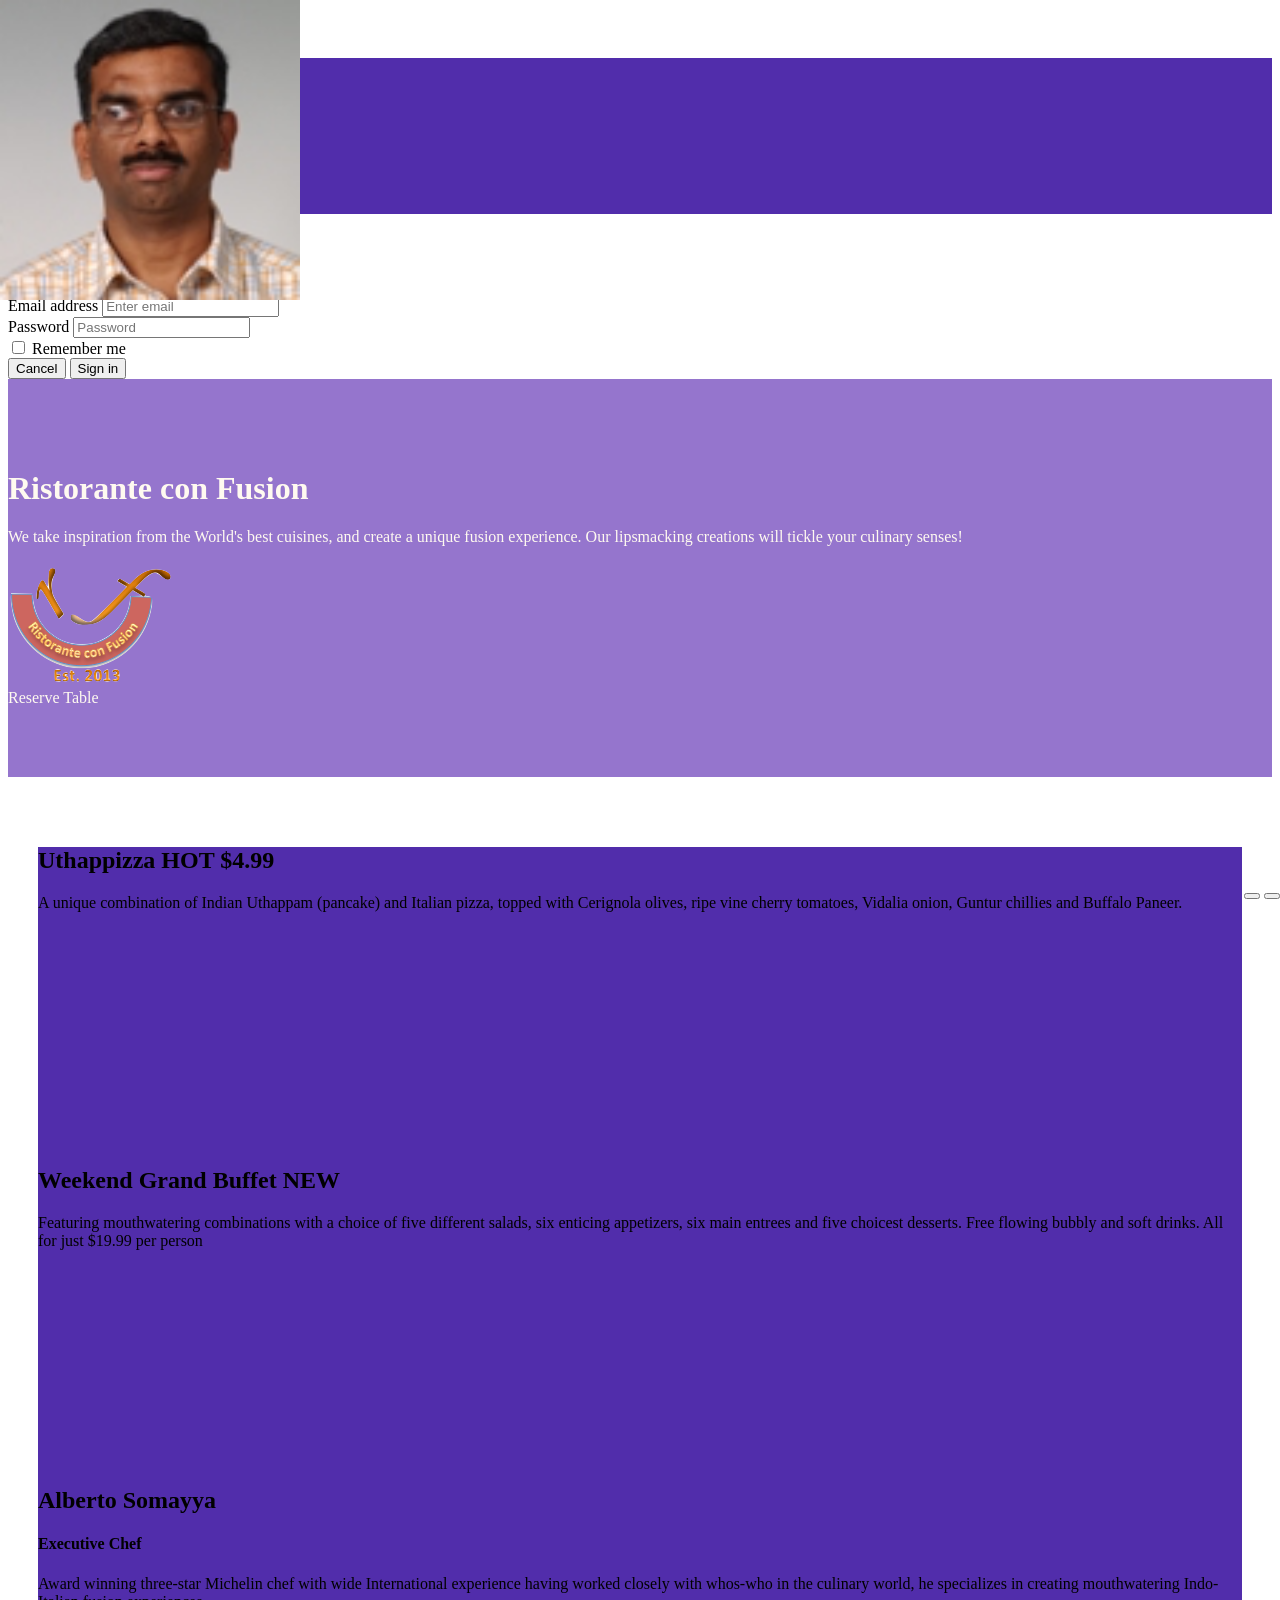
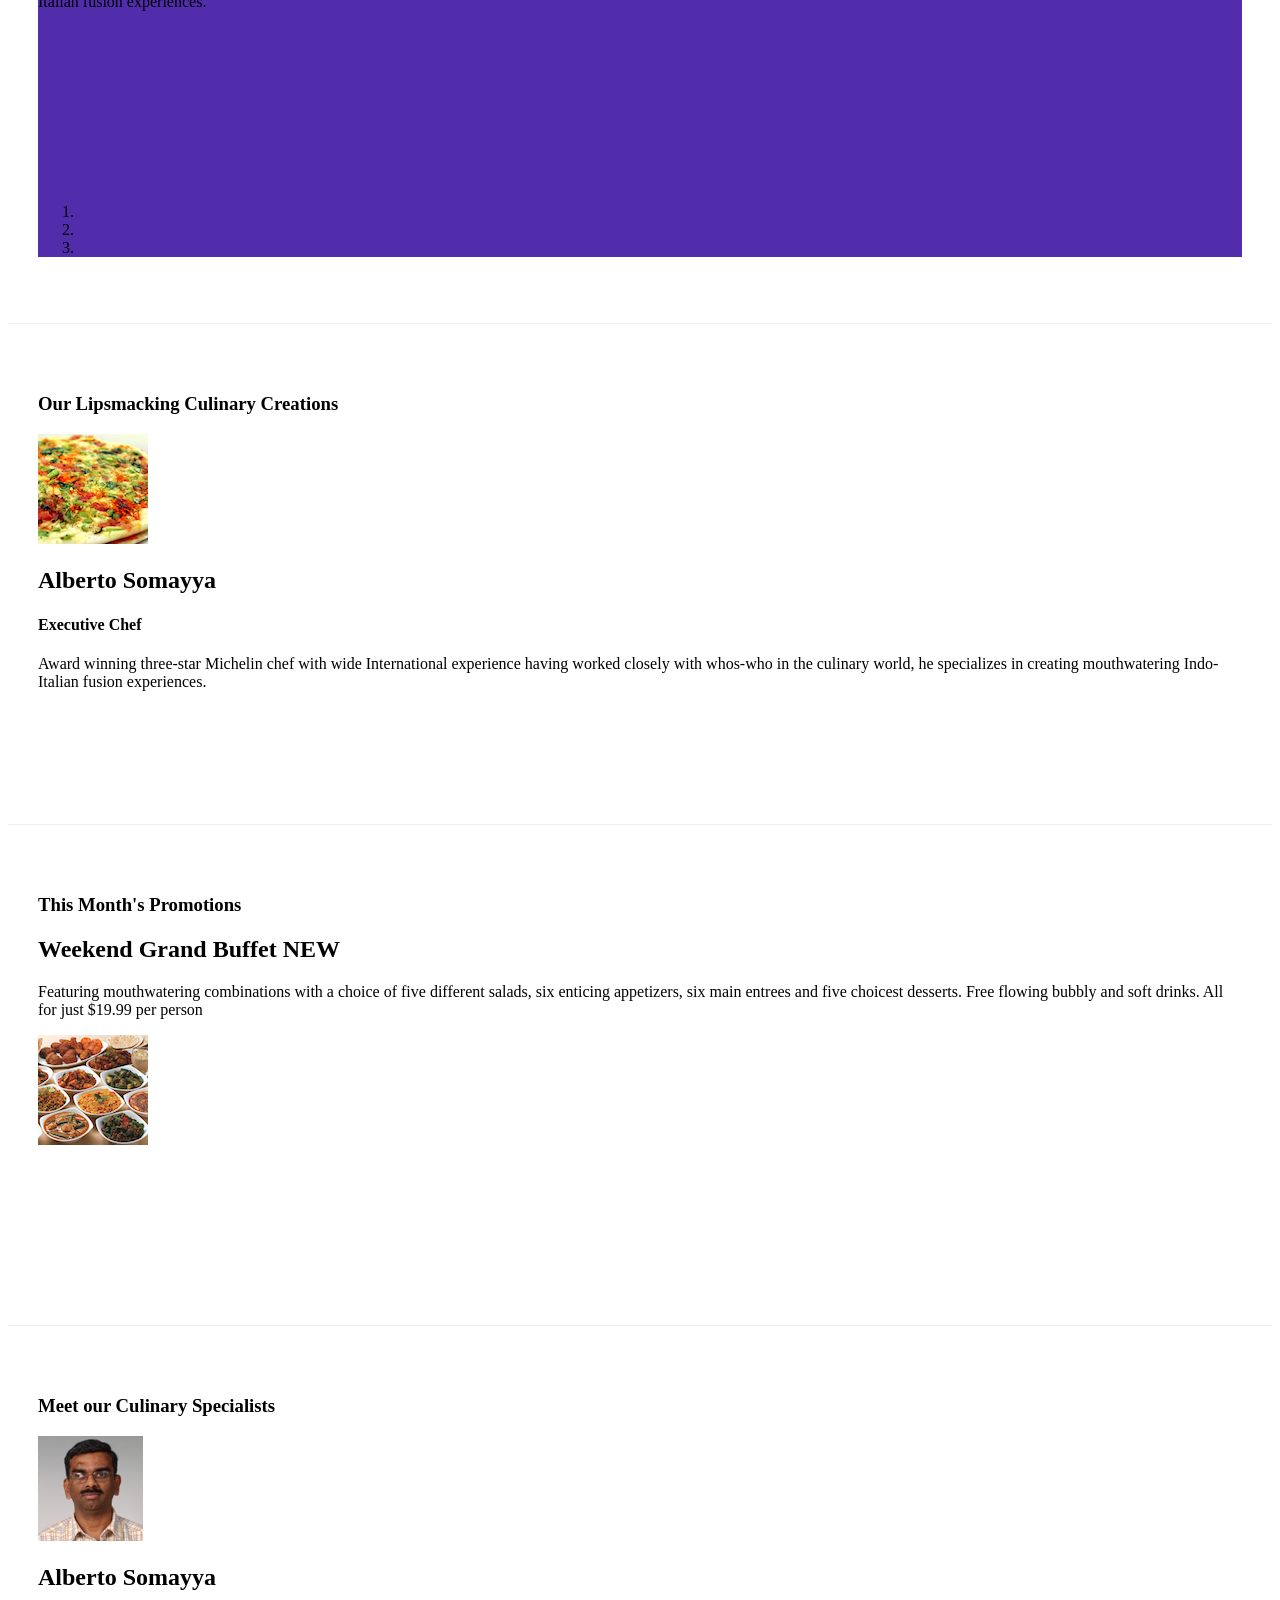
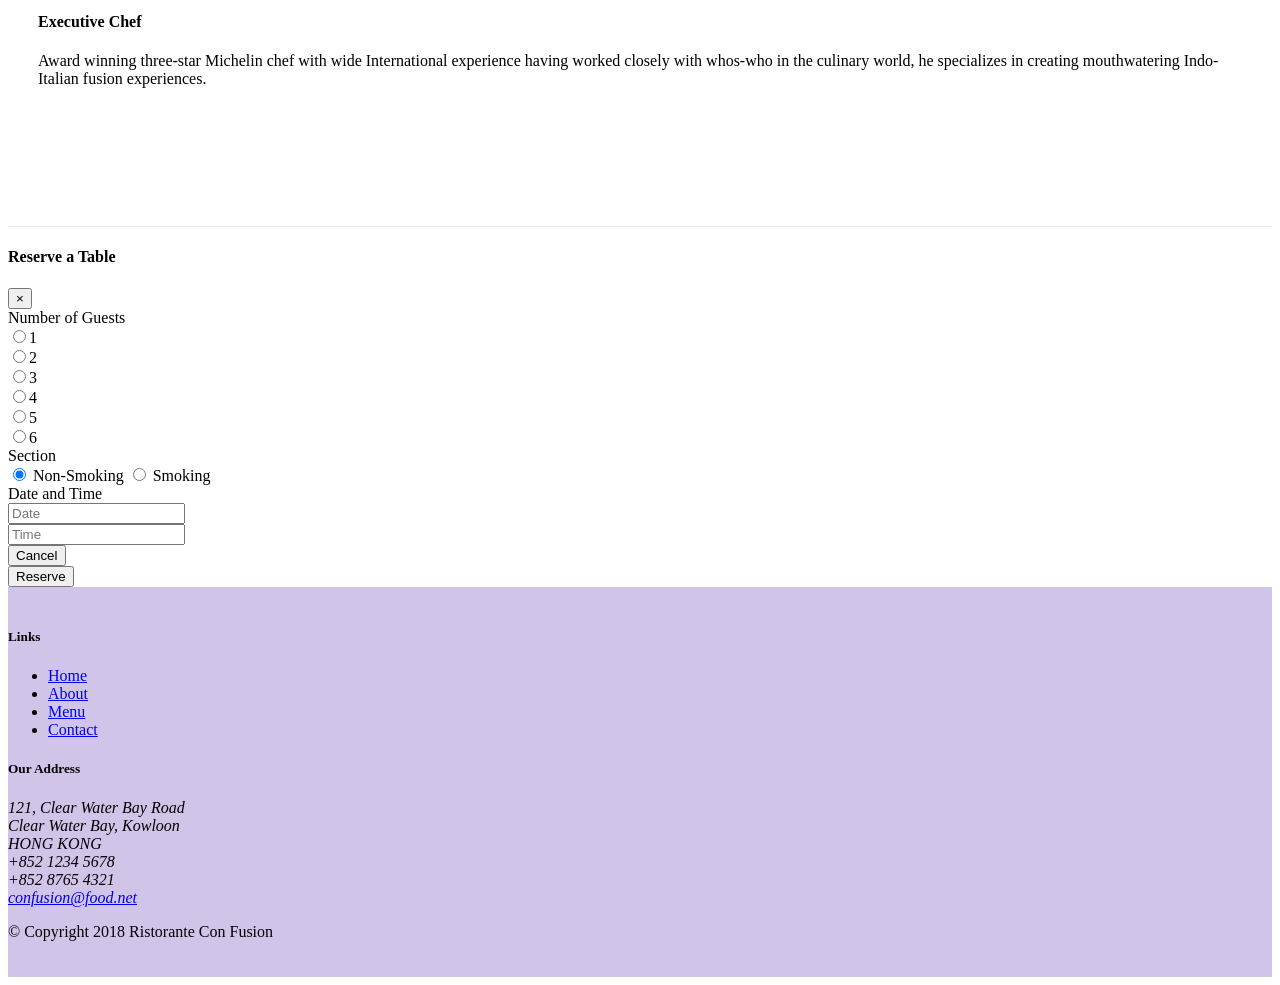
==== commit 6d09980f: "Bootstrap Jquery" ====
--- a/index.html
+++ b/index.html
@@ -138,6 +138,14 @@
                     <a class="carousel-control-next" href="#mycarousel" role="button" data-slide="next">
                         <span class="carousel-control-next-icon"></span>
                     </a>
+                    <div class="btn-group" id="carouselButton">
+                        <button class="btn btn-danger btn-sm" id="carousel-pause">
+                            <span class="fa fa-pause"></span>
+                        </button>
+                        <button class="btn btn-danger btn-sm" id="carousel-play">
+                            <span class="fa fa-play"></span>
+                        </button>
+                    </div>
                 </div>
             </div>
         </div>
@@ -321,7 +329,18 @@
     <script src="node_modules/jquery/dist/jquery.slim.min.js"></script>
     <script src="node_modules/popper.js/dist/umd/popper.min.js"></script>
     <script src="node_modules/bootstrap/dist/js/bootstrap.min.js"></script>
-    
+    <script>
+        $(document).ready(function(){
+            $('#mycarousel').carousel({interval:2000});
+            $('#carousel-pause').click(function(){
+                $('#mycarousel').carousel('pause');
+            });
+            $('#carousel-play').click(function(){
+                $('#mycarousel').carousel('cycle');
+            });
+        })
+    </script>
+
 
 </body>
 
--- a/css/styles.css
+++ b/css/styles.css
@@ -58,3 +58,9 @@
     left:0;
     min-height:300px;
 }
+
+#carouselButton{
+    right:0px;
+    position:absolute;
+    bottom:0px;
+}
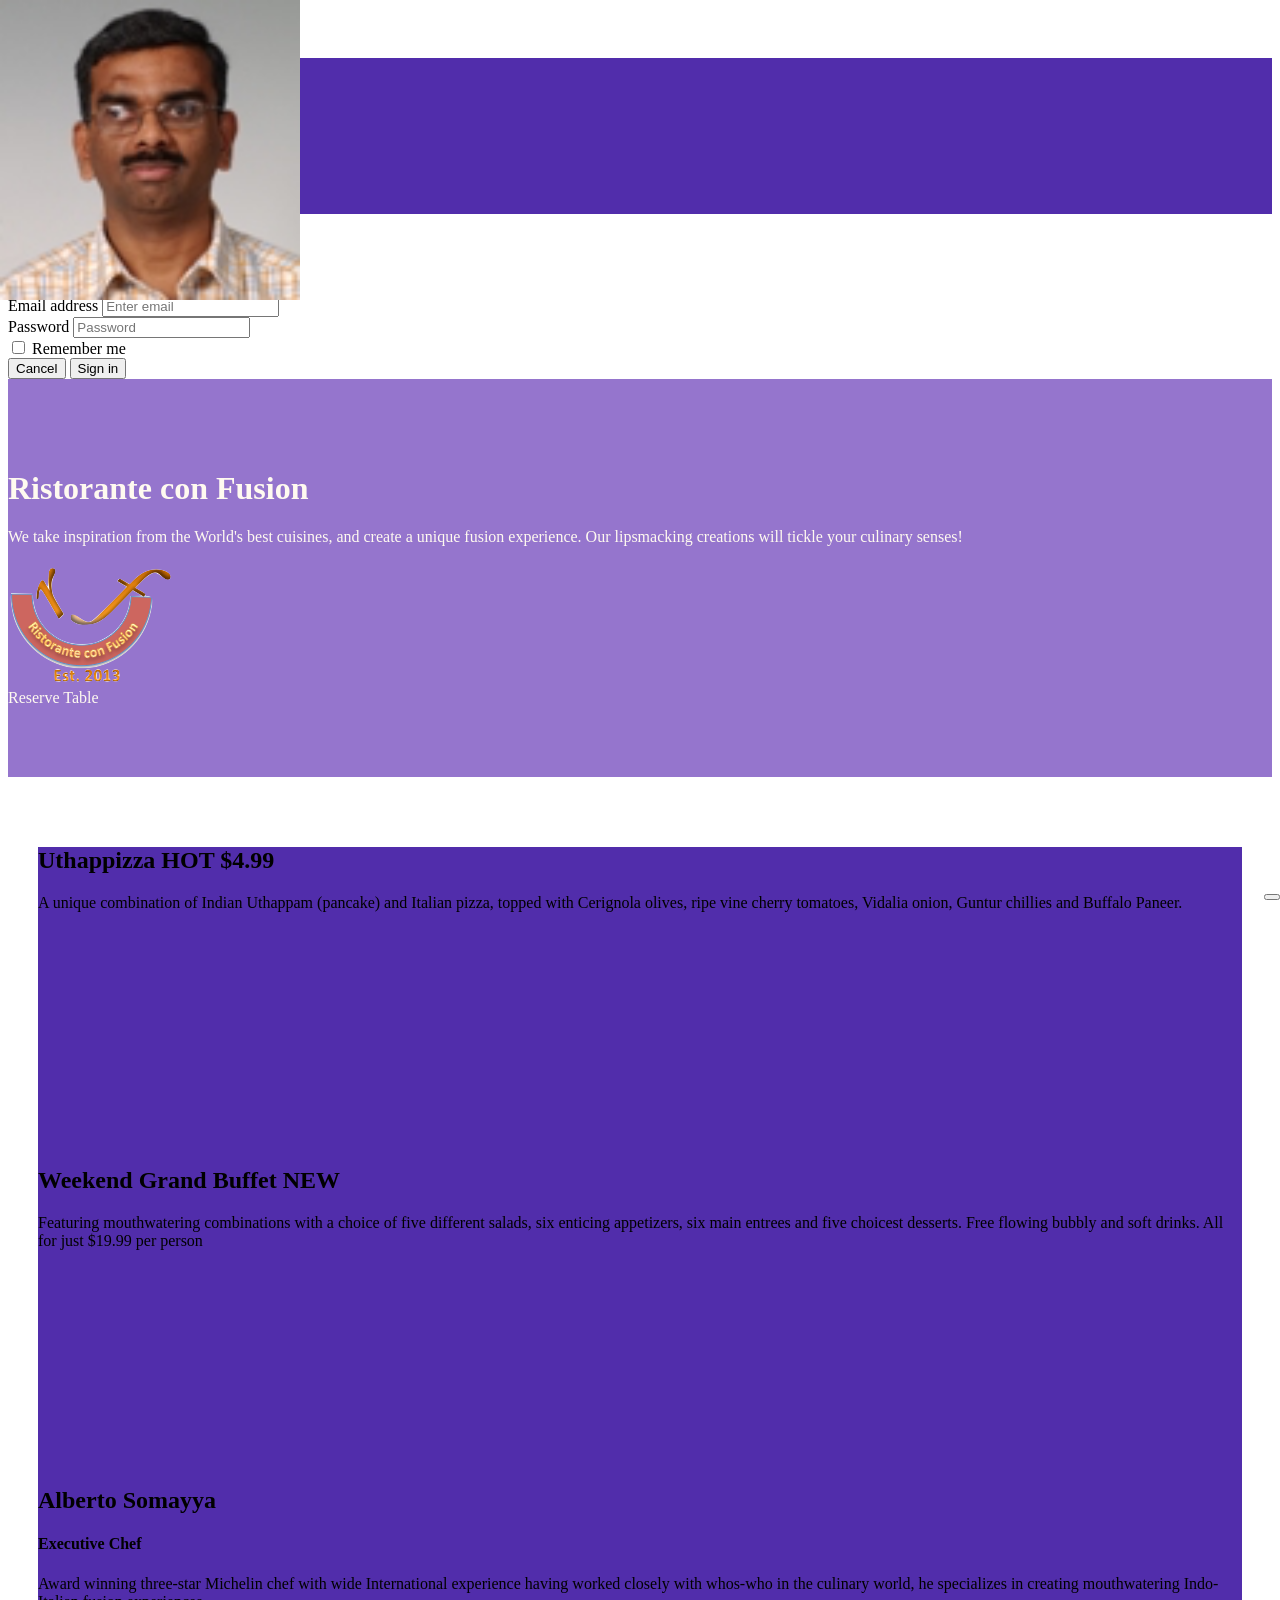
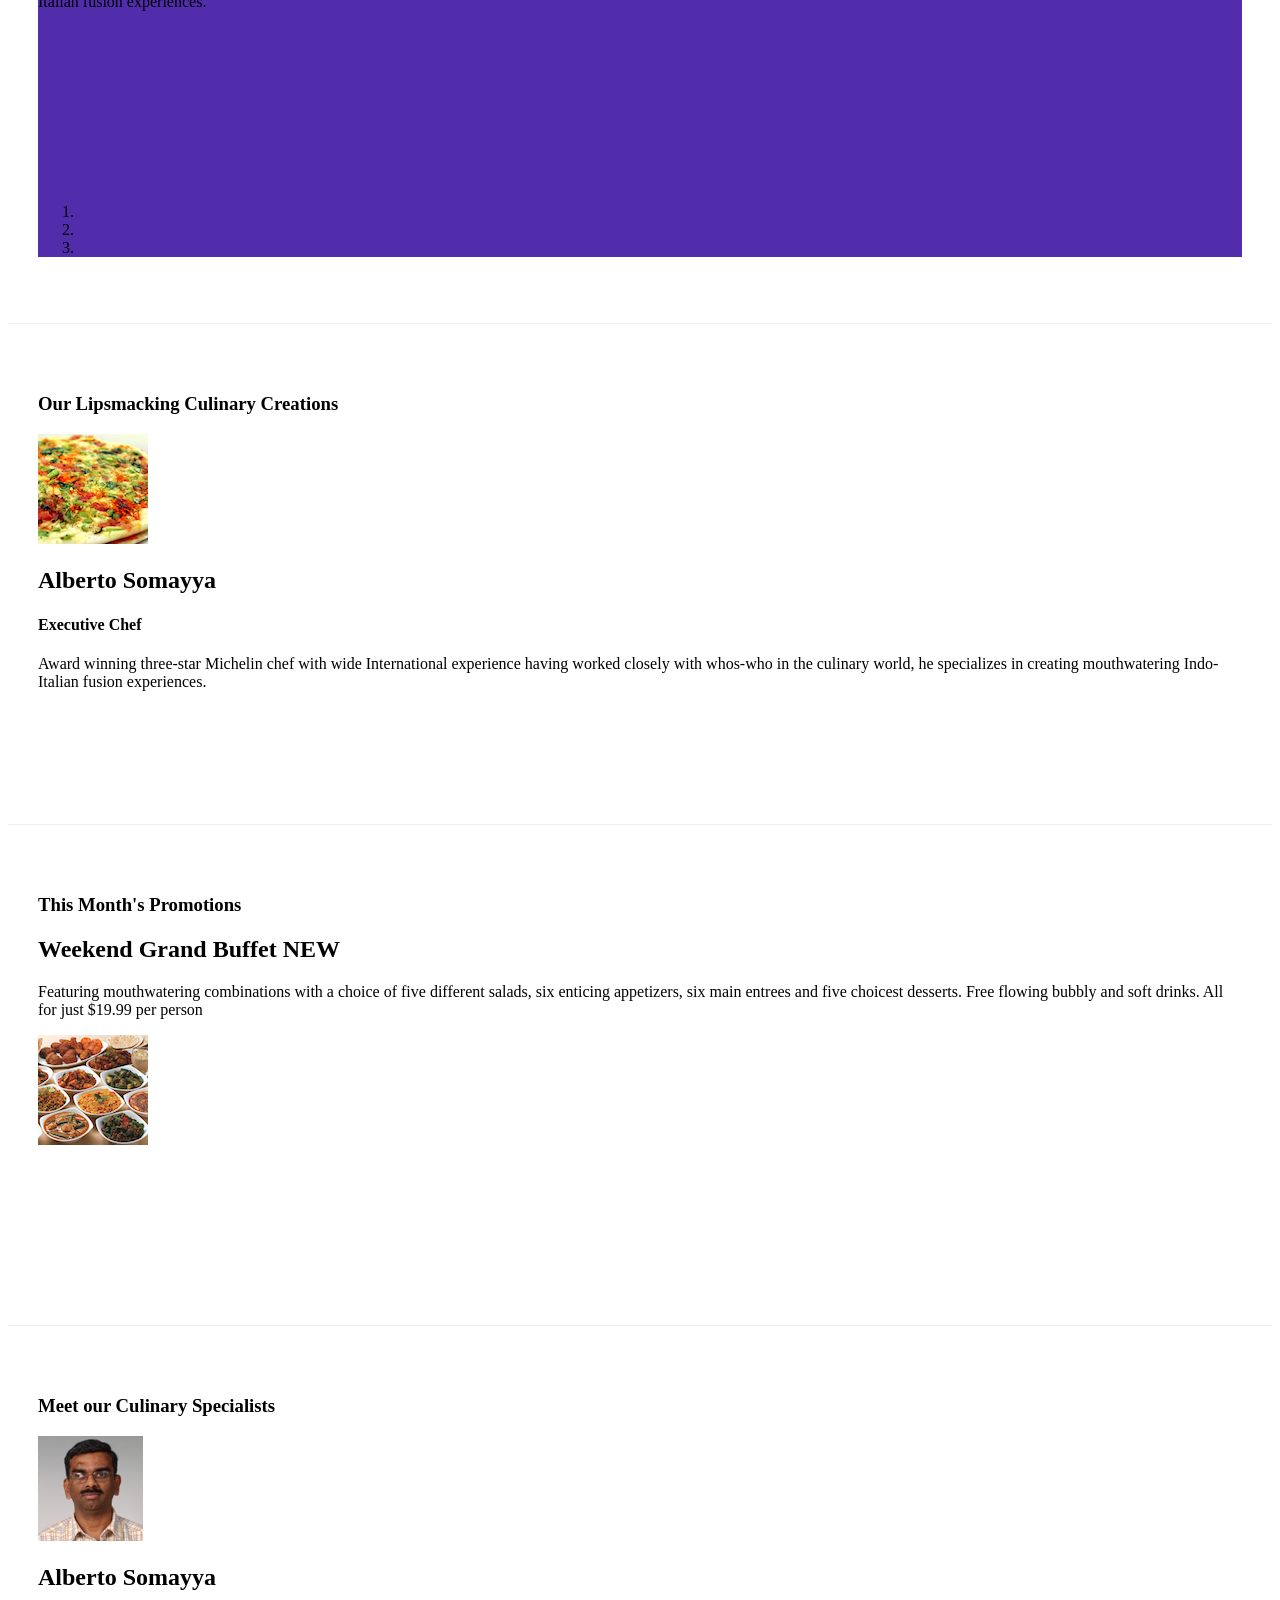
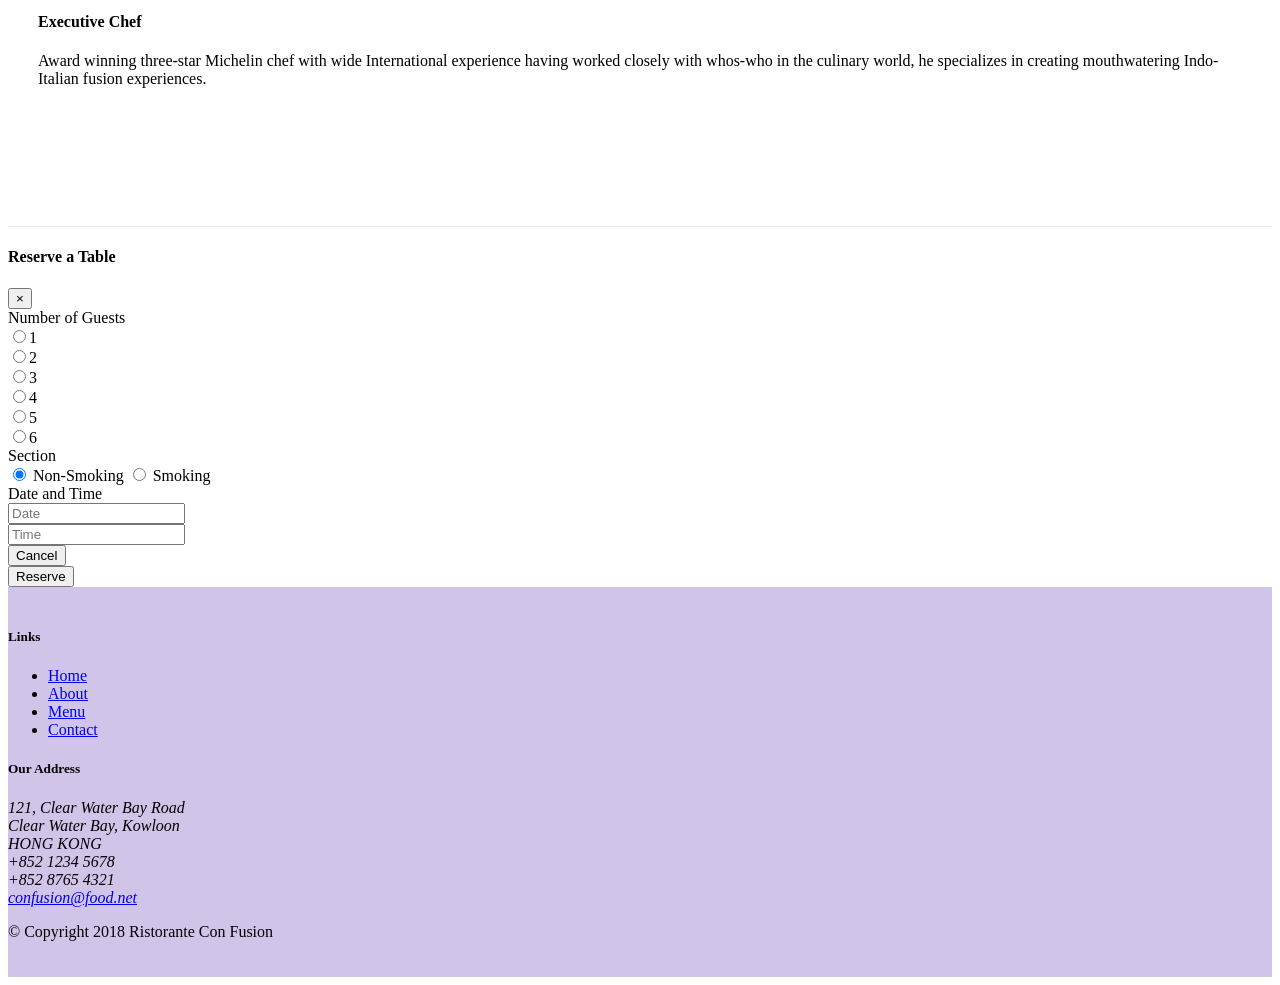
==== commit 0d426f4b: "More Bootstrap and JQuery" ====
--- a/index.html
+++ b/index.html
@@ -138,14 +138,10 @@
                     <a class="carousel-control-next" href="#mycarousel" role="button" data-slide="next">
                         <span class="carousel-control-next-icon"></span>
                     </a>
-                    <div class="btn-group" id="carouselButton">
-                        <button class="btn btn-danger btn-sm" id="carousel-pause">
-                            <span class="fa fa-pause"></span>
-                        </button>
-                        <button class="btn btn-danger btn-sm" id="carousel-play">
-                            <span class="fa fa-play"></span>
-                        </button>
-                    </div>
+                   
+                    <button class="btn btn-danger btn-sm" id="carouselButton">
+                        <span class="fa fa-pause"></span>
+                    </button>                    
                 </div>
             </div>
         </div>
@@ -332,11 +328,17 @@
     <script>
         $(document).ready(function(){
             $('#mycarousel').carousel({interval:2000});
-            $('#carousel-pause').click(function(){
-                $('#mycarousel').carousel('pause');
-            });
-            $('#carousel-play').click(function(){
-                $('#mycarousel').carousel('cycle');
+            $('#carouselButton').click(function(){
+                if ($('#carouselButton').children('span').hasClass('fa-pause')){
+                    $('#mycarousel').carousel('pause');
+                    $('#carouselButton').children('span').removeClass('fa-pause');
+                    $('#carouselButton').children('span').addClass('fa-play');
+                }
+                else if ($('#carouselButton').children('span').hasClass('fa-play')){
+                    $('#mycarousel').carousel('cycle');
+                    $('#carouselButton').children('span').removeClass('fa-play');
+                    $('#carouselButton').children('span').addClass('fa-pause');
+                }         
             });
         })
     </script>
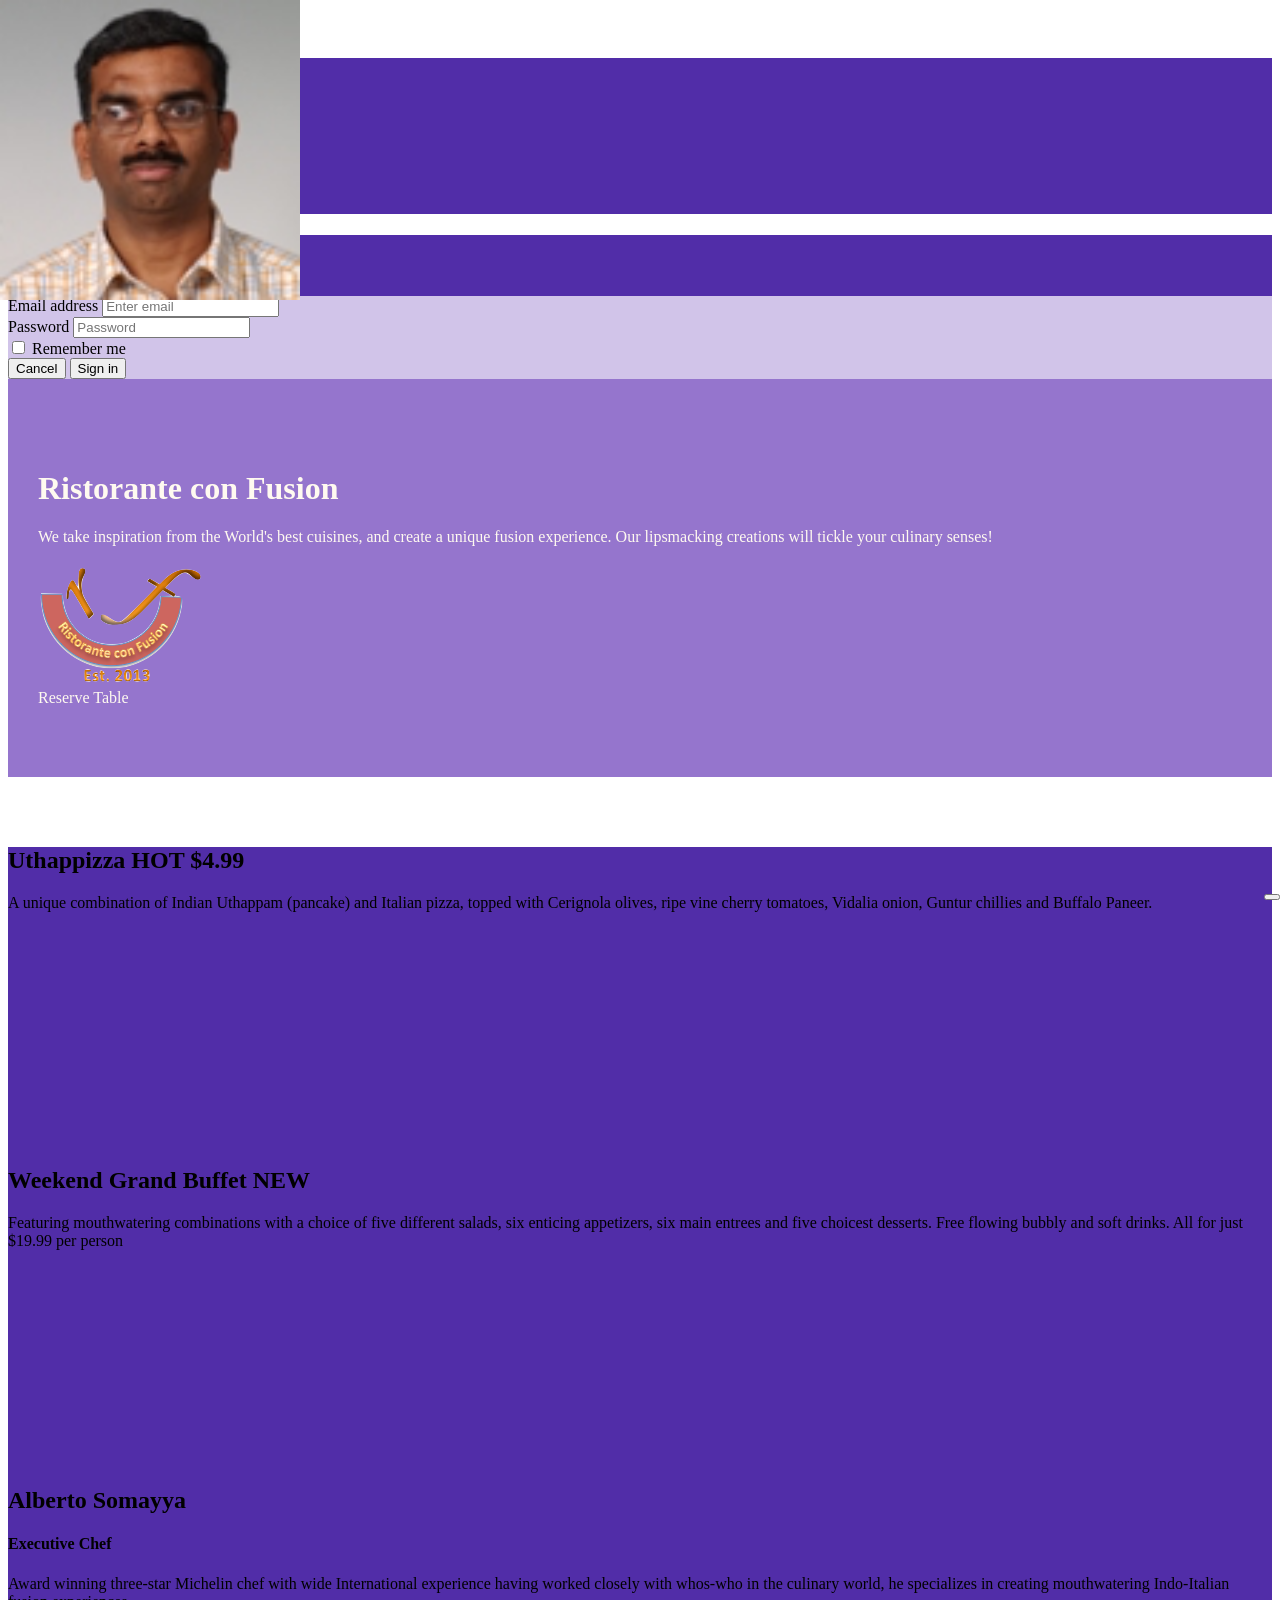
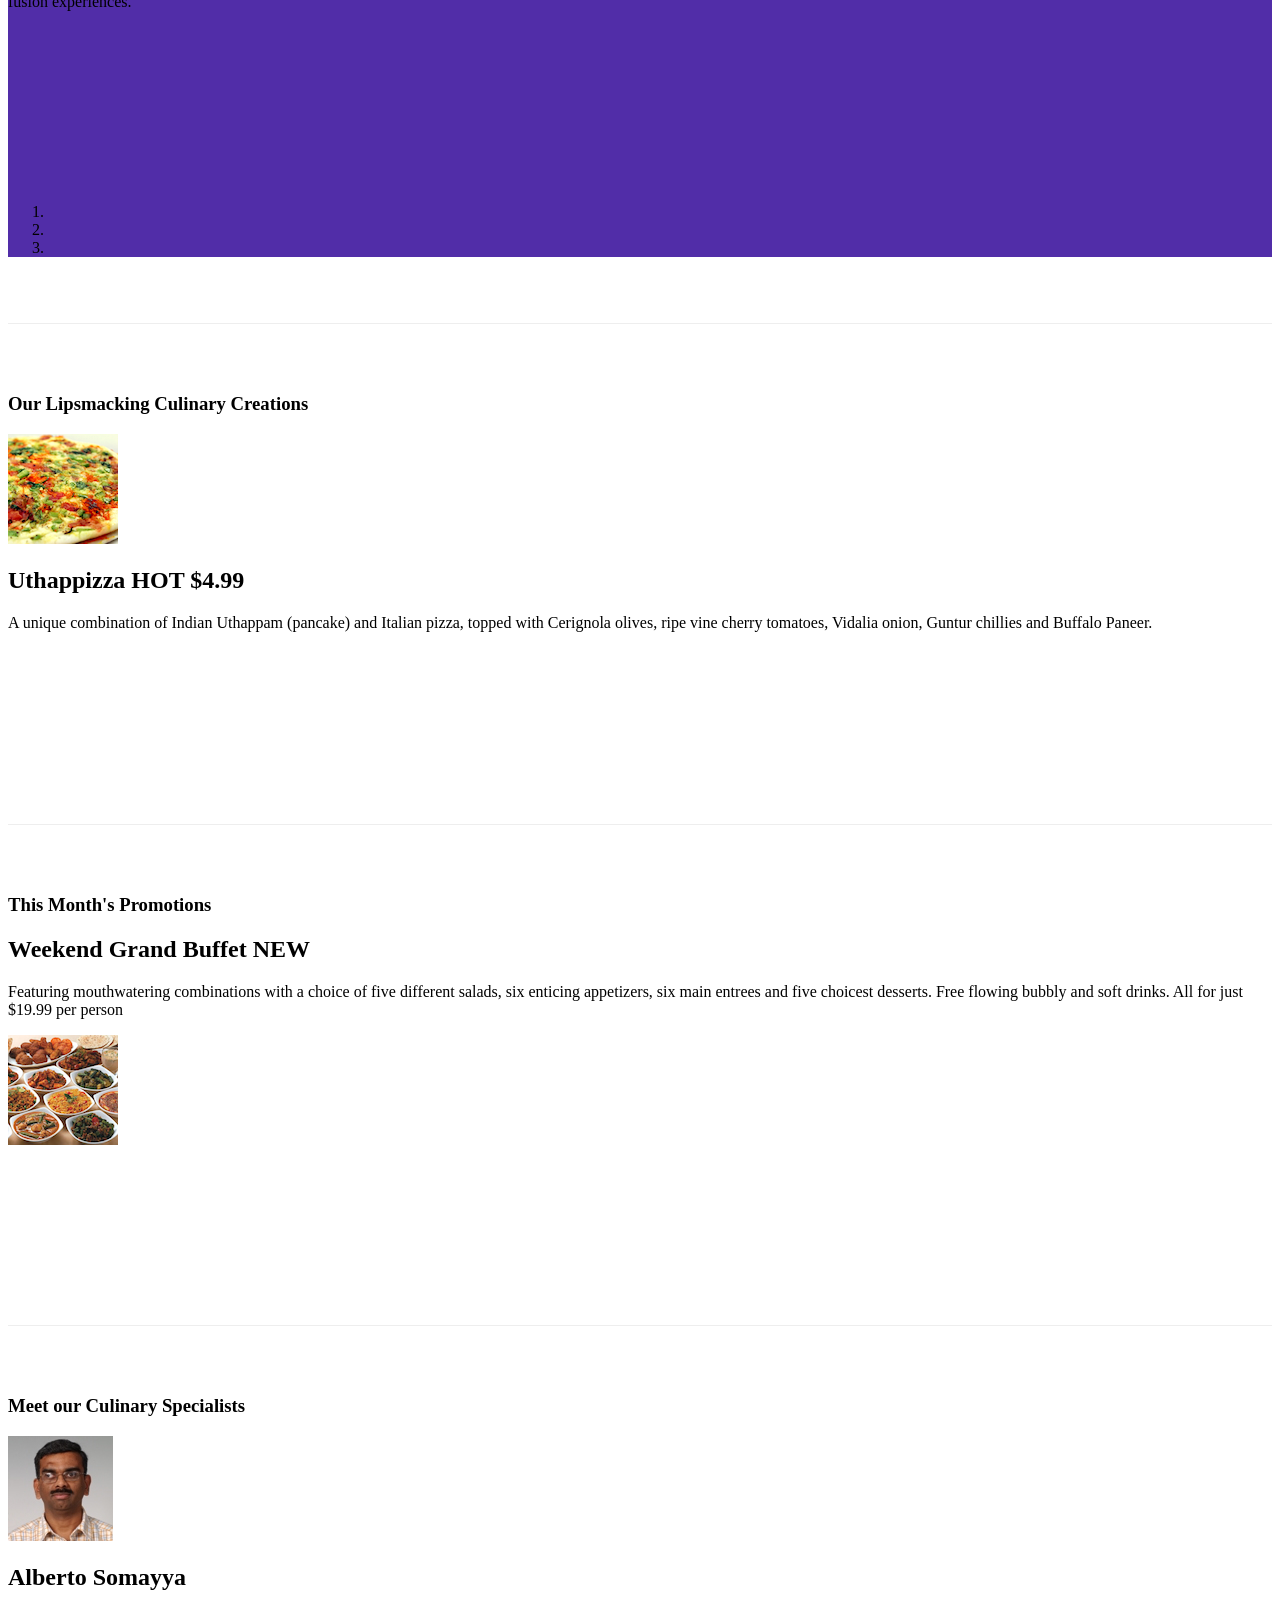
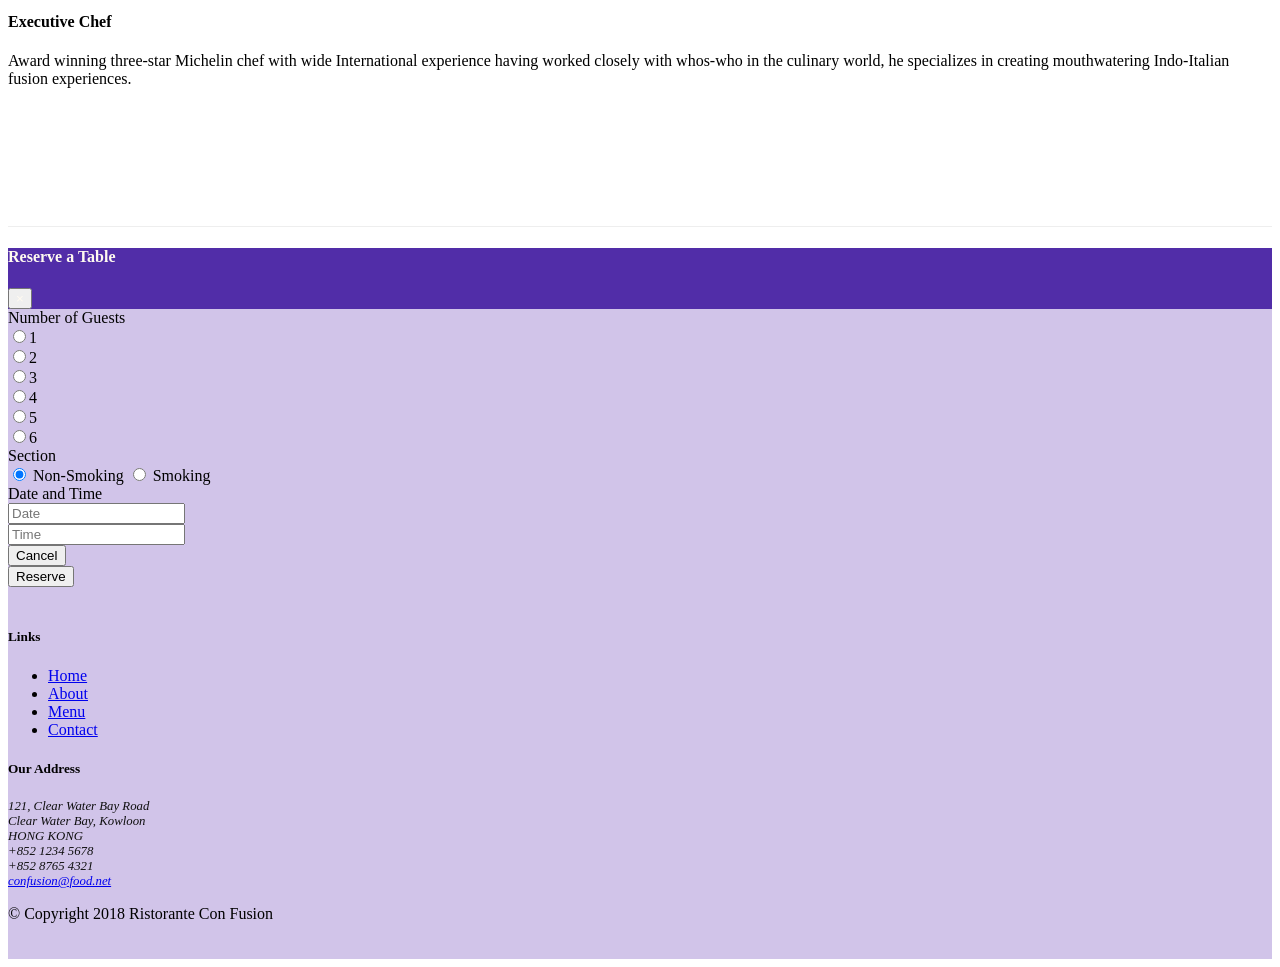
==== commit a587412e: "Assignment4" ====
--- a/index.html
+++ b/index.html
@@ -30,7 +30,7 @@
                     <li class="nav-item"><a class="nav-link" href="./contactus.html"><span class="fa fa-address-card fa-lg"></span> Contact</a></li>
                 </ul>    
                 <span class="navbar-text">
-                    <a data-toggle="modal" data-target="#loginModal">
+                    <a id="loginButton">
                         <span class="fa fa-sign-in"></span> Login
                     </a>
                 </span>        
@@ -88,7 +88,7 @@
                     <img src="img/logo.png" class="img-fluid">
                 </div>
                 <div class="col-12 col-sm-3 align-self-center">
-                    <a data-toggle="modal" data-target="#reserveTableForm" role="button" class="btn btn-block nav-link btn-warning" 
+                    <a id="reserveButton" role="button" class="btn btn-block nav-link btn-warning" 
                     data-placement="bottom">Reserve Table</a>
                 </div>
             </div>
@@ -145,22 +145,23 @@
                 </div>
             </div>
         </div>
-        <div class="row row-content align-items-center">
-            <div class="col-12 col-sm-4 col-md-3 order-sm-last">
-                <h3>Our Lipsmacking Culinary Creations</h3>
-            </div>
-            <div class="col col-sm order-sm-first col-md">
-                <div class="media">
-                    <img class="d-flex mr-3 img-thumbnail align-self-center"
-                            src="img/uthappizza.png" alt="Uthappizza">
-                    <div class="media-body">
-                        <h2 class="mt-0">Alberto Somayya</h2>
-                        <h4>Executive Chef</h4>
-                        <p class="d-none d-sm-block">Award winning three-star Michelin chef with wide International experience having worked closely with whos-who in the culinary world, he specializes in creating mouthwatering Indo-Italian fusion experiences. </p>
-                    </div>
-                </div>
-            </div>
-        </div>
+        
+        <div class="container">
+            <div class="row row-content algn-items-center">
+                <div class="col-12 col-sm-4 order-sm-last col-md-3">
+                    <h3>Our Lipsmacking Culinary Creations</h3>
+                </div>
+                <div class="col col-sm order-sm-first col-md">
+                    <div class="media">
+                        <img class="d-flex mr-3 img-thumbnail aign-self-center"
+                            src="img/uthappizza.png" alt="uthappizza">
+                        <div class="media-body">
+                            <h2 class="md-0">Uthappizza <span class="badge badge-danger">HOT</span> <span class="badge badge-pill badge-secondary">$4.99</span></h2>
+                            <p class="d-none d-md-block">A unique combination of Indian Uthappam (pancake) and Italian pizza, topped with Cerignola olives, ripe vine cherry tomatoes, Vidalia onion, Guntur chillies and Buffalo Paneer.</p>
+                        </div>
+                    </div>
+                </div>
+            </div>
 
         <div class="row row-content align-items-center">
             <div class="col-12 col-sm-4 col-md-3 order-sm-first">
@@ -338,8 +339,14 @@
                     $('#mycarousel').carousel('cycle');
                     $('#carouselButton').children('span').removeClass('fa-play');
                     $('#carouselButton').children('span').addClass('fa-pause');
-                }         
+                }
             });
+            $('#loginButton').click(function(){
+                $('#loginModal').modal('toggle');
+            });
+            $('#reserveButton').click(function(){
+                $('#reserveTableForm').modal('toggle');
+            })         
         })
     </script>
 
--- a/css/styles.css
+++ b/css/styles.css
@@ -1,66 +1,64 @@
-.row-header{
-    margin:0px auto;
-    padding:0px auto;
-}
+.row-header {
+  margin: 0px auto;
+  padding: 0px 0px; }
 
-.row-content{
-    margin:0px auto;
-    padding:50px 30px;
-    border-bottom:1px groove;
-    min-height:400px;
-}
+.row-content {
+  margin: 0px auto;
+  padding: 50px 0px;
+  border-bottom: 1px ridge;
+  min-height: 400px; }
 
-.footer{
-    background-color: #D1C4E9;
-    margin: 0px auto;
-    padding: 20px 0px 20px 0px;
-}
+.footer {
+  background-color: #D1C4E9;
+  margin: 0px auto;
+  padding: 20px 0px; }
 
-.jumbotron{
-    padding:70px 0px;
-    margin:0px auto;
-    background: #9575CD;
-    color:floralwhite;
-}
+.jumbotron {
+  margin: 0px auto;
+  padding: 70px 30px;
+  background: #9575CD;
+  color: floralwhite; }
 
-.address{
-    font-size:80%;
-    margin:0px;
-    color:#0f0f0f;
-}
+address {
+  font-size: 80%;
+  margin: 0px;
+  color: #0f0f0f; }
 
-body{
-    padding: 50px 0px 0px 0px;
-    z-index: 0;
-}
+body {
+  padding: 50px 0px 0px 0px;
+  z-index: 0; }
 
-.navbar-dark{
-    background-color:#512DAB;
-}
+.navbar-dark {
+  background-color: #512DA8; }
 
-.tab-content{
-    border-left: 1px solid #ddd;
-    border-right: 1px solid #ddd;
-    border-bottom: 1px solid #ddd;
-    padding: 10px;
-}
+.tab-content {
+  border-left: 1px solid #ddd;
+  border-right: 1px solid #ddd;
+  border-bottom: 1px solid #ddd;
+  padding: 10px; }
 
-.carousel{
-    background:#512DAB;
-}
+.carousel {
+  background: #512DA8; }
+  .carousel .carousel-item {
+    height: 300px; }
+    .carousel .carousel-item img {
+      position: absolute;
+      top: 0;
+      left: 0;
+      min-height: 300px; }
 
-.carousel-item{
-    height:300px;
-}
-.carousel-item img{
-    position:absolute;
-    top:0;
-    left:0;
-    min-height:300px;
-}
+#carouselButton {
+  right: 0px;
+  position: absolute;
+  bottom: 0px;
+  z-index: 1; }
 
-#carouselButton{
-    right:0px;
-    position:absolute;
-    bottom:0px;
-}+.modal-header {
+  background: #512DA8; }
+  .modal-header .modal-title {
+    color: #FFFAF0; }
+  .modal-header button {
+    color: #FFFAF0; }
+
+.modal-body {
+  background-color: #D1C4E9; }
